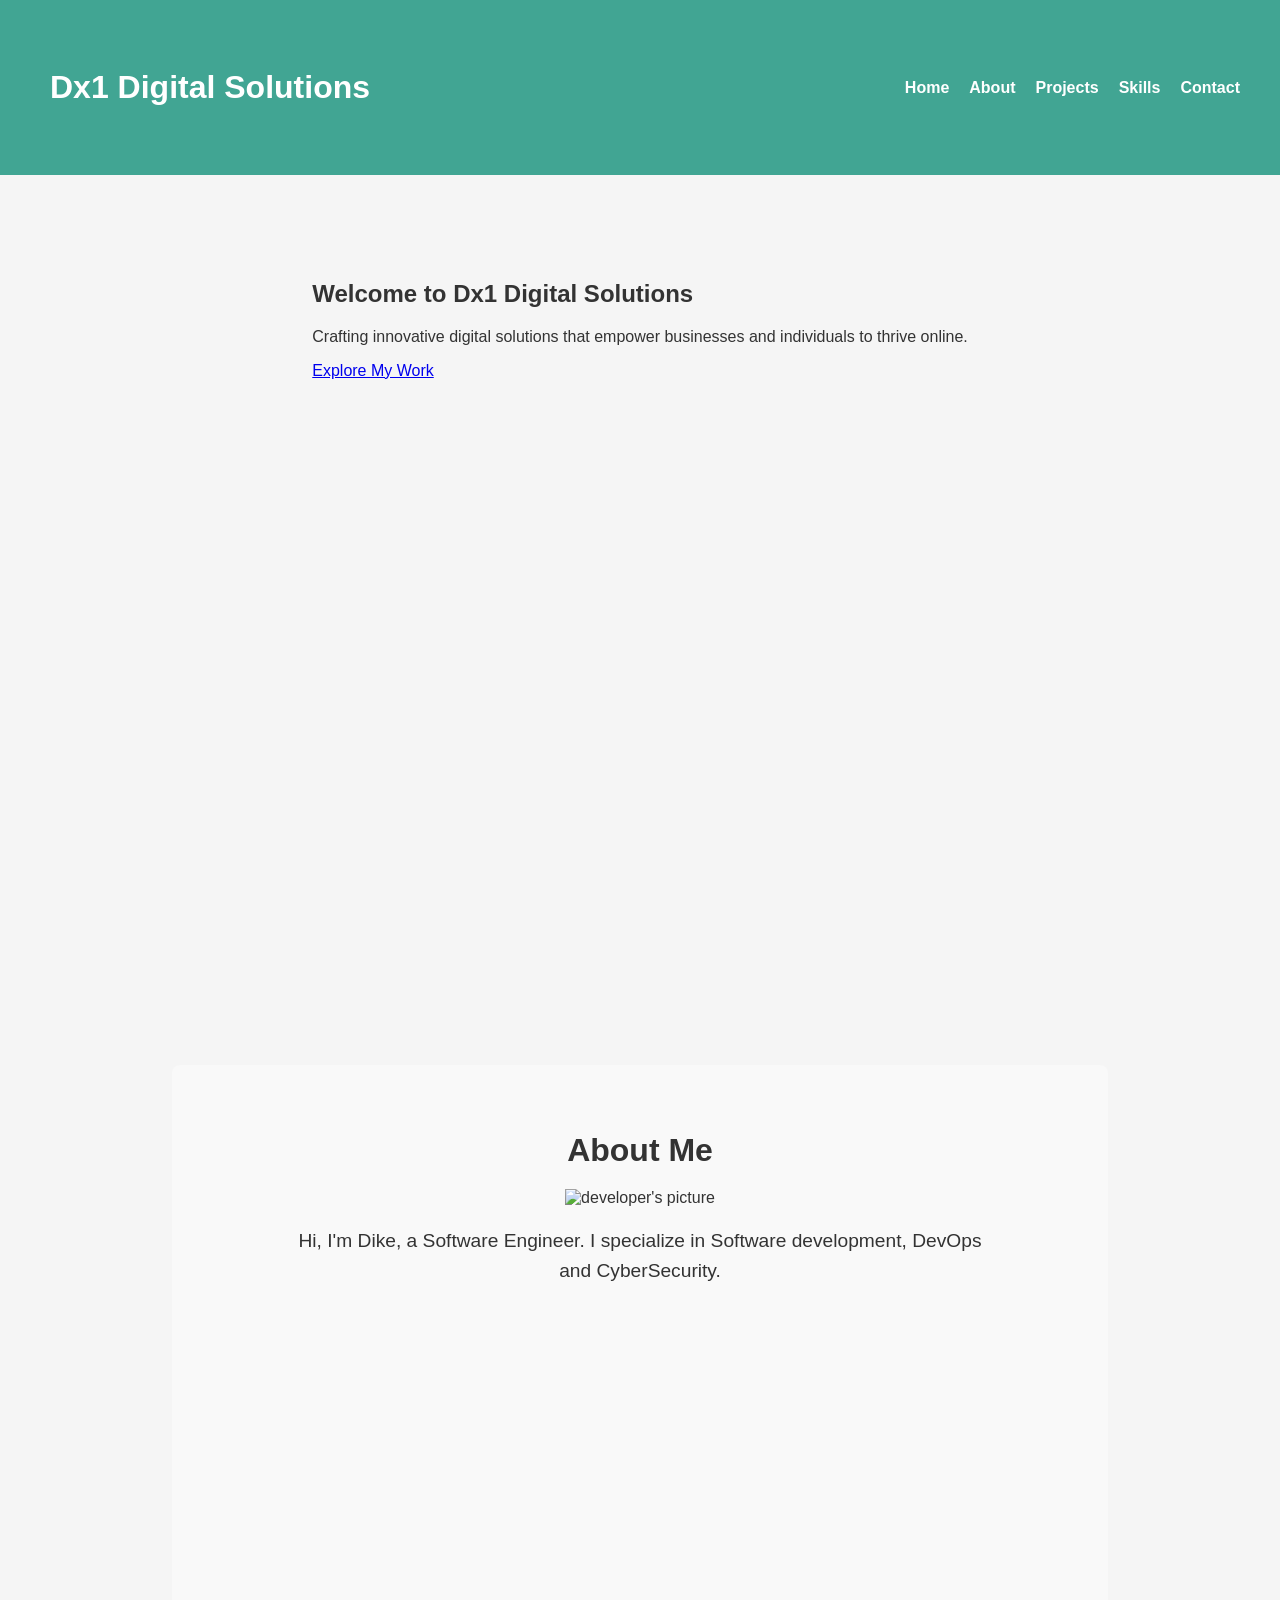
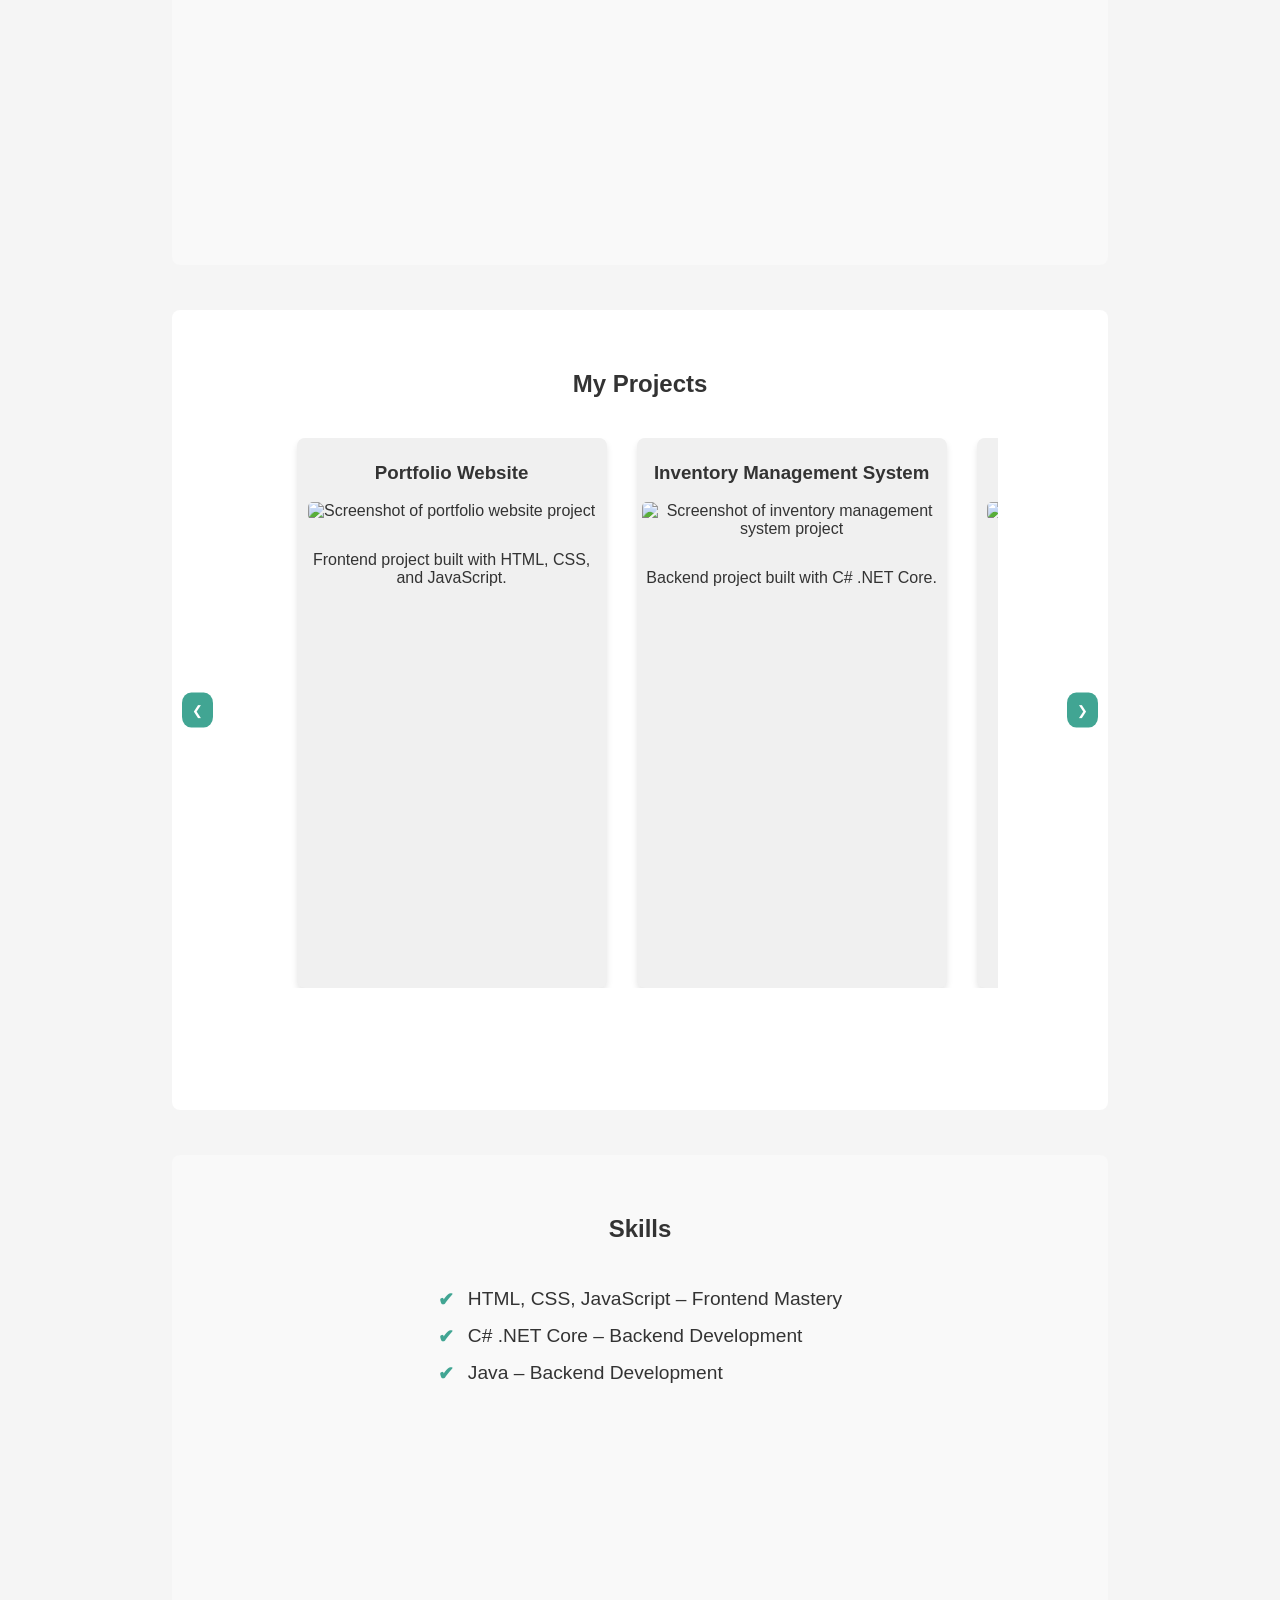
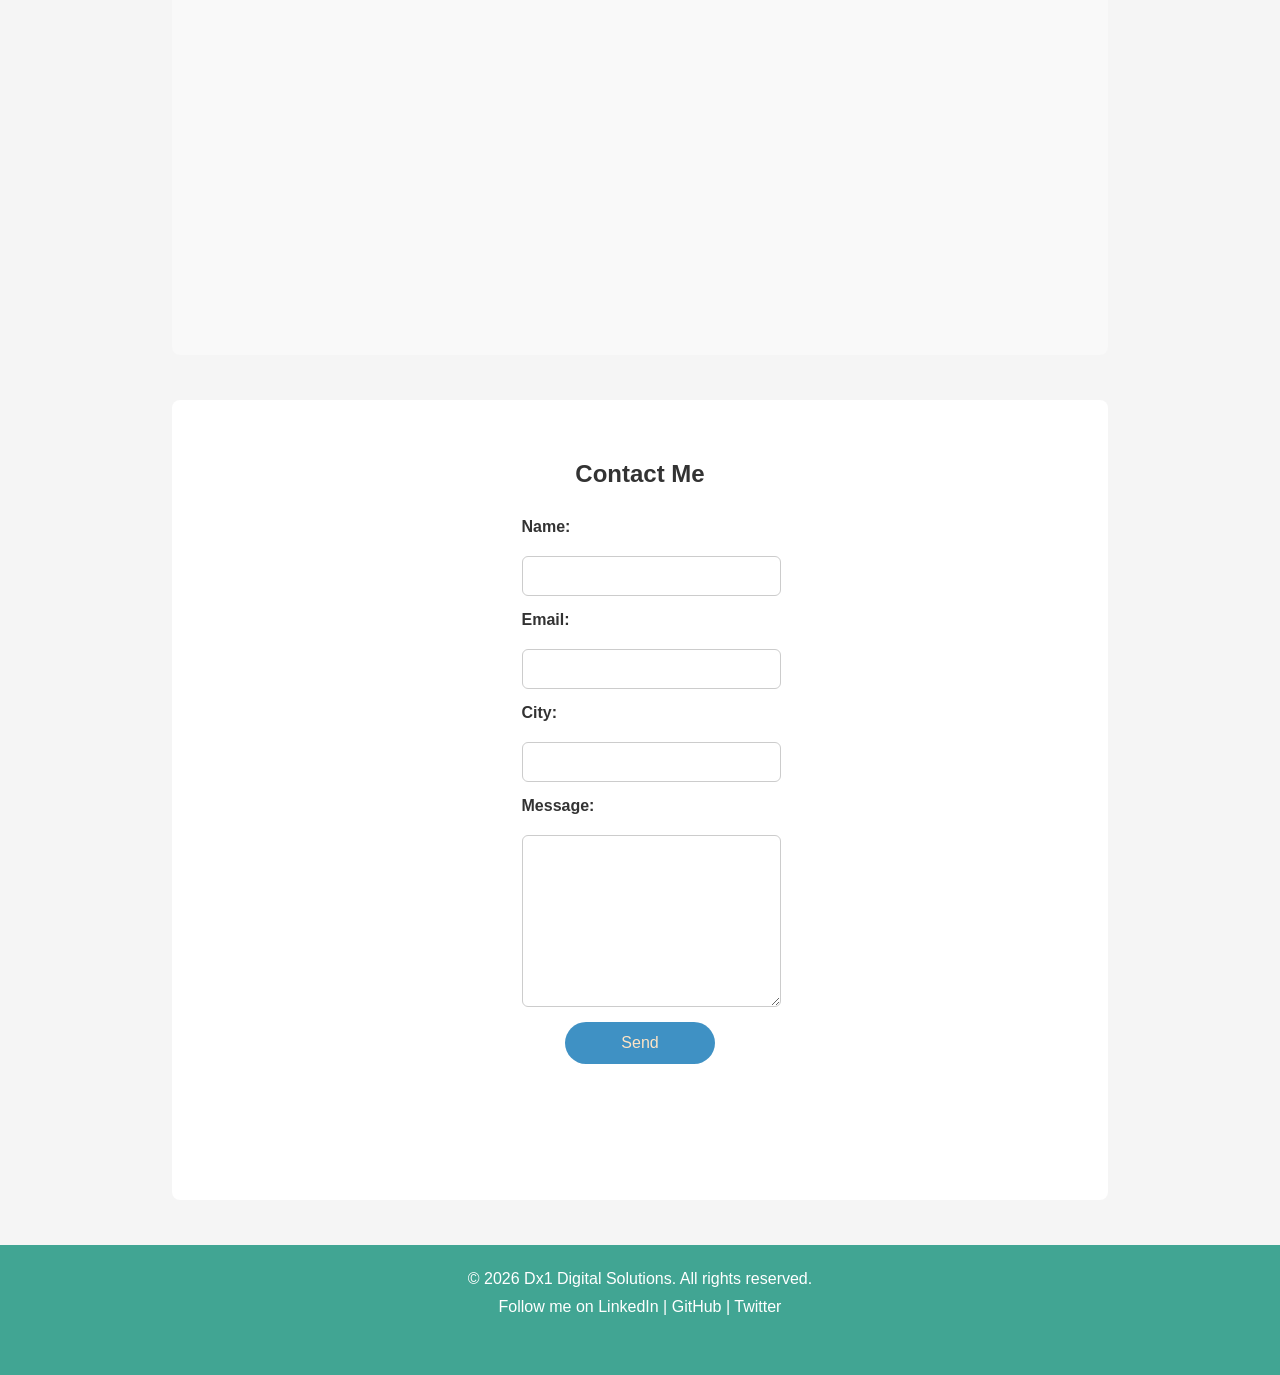
==== index.html @ d7b1dc86 "Remake of my portfolio website" ====
<!DOCTYPE html>
<html lang="en">
<head>
  <meta charset="UTF-8">
  <meta name="viewport" content="width=device-width, initial-scale=1.0">
  <meta name="description" content="Portfolio of Dike, a Software Engineer specializing in software development, 
  DevOps, and cybersecurity. Explore projects, skills, and contact information.">
  <title>Dx1 Digital Solutions</title>
  <link rel="stylesheet" href="/CSS/style.css">
</head>
<body>
  <!-- Header -->
  <header role="banner">
    <h1>Dx1 Digital Solutions</h1>
    <button class="menu-toggle" aria-label="Toggle navigation">&#9776;</button>
    <nav role="navigation">
      <ul id="nav_ul">
        <li><a href="#hero">Home</a></li>
        <li><a href="#about">About</a></li>
        <li><a href="#projects">Projects</a></li>
        <li><a href="#skills">Skills</a></li>
        <li><a href="#contact">Contact</a></li>
      </ul>
    </nav>
  </header>

  <!-- Main Content -->
  <main role="main">
    <!-- Hero Section -->
    <section id="hero" aria-label="Hero Section">
      <div class="hero-content">
        <h2>Welcome to Dx1 Digital Solutions</h2>
        <p>Crafting innovative digital solutions that empower businesses and individuals to thrive online.</p>
        <a href="#projects" class="cta">Explore My Work</a>
      </div>
    </section>

    <!-- About Section -->
    <section id="about" aria-label="About Me">
      <h2>About Me</h2>
      <img src="" alt="developer's picture">
      <p>Hi, I'm Dike, a Software Engineer. I specialize in Software development, DevOps and CyberSecurity.</p>
    </section>

    <!-- Projects Section -->
    <section id="projects" aria-label="Projects">
      <h2>My Projects</h2>
      <div class="slider">
        <div class="slider-track">
          <article class="project-card">
            <h3>Portfolio Website</h3>
            <img src="project1.png" alt="Screenshot of portfolio website project">
            <p>Frontend project built with HTML, CSS, and JavaScript.</p>
          </article>
          <article class="project-card">
            <h3>Inventory Management System</h3>
            <img src="project2.png" alt="Screenshot of inventory management system project">
            <p>Backend project built with C# .NET Core.</p>
          </article>
          <article class="project-card">
            <h3>DevOps Pipeline</h3>
            <img src="project3.png" alt="Screenshot of DevOps pipeline project">
            <p>CI/CD pipeline setup with Docker and Jenkins.</p>
          </article>
        </div>
      </div>
      <!-- Navigation buttons -->
      <button class="slide-btn prev">&#10094;</button>
      <button class="slide-btn next">&#10095;</button>
    </section>

    <!-- Skills Section -->
    <section id="skills" aria-label="Skills">
      <h2>Skills</h2>
      <ul>
        <li>HTML, CSS, JavaScript – Frontend Mastery</li>
        <li>C# .NET Core – Backend Development</li>
        <li>Java – Backend Development</li>
      </ul>
    </section>

    <!-- Contact Section -->
    <section id="contact" aria-label="Contact Form" class="contact_section">
      <h2>Contact Me</h2>
      <form aria-label="Contact Form" id="contact" class="contact">
        <label for="name">Name:</label>
        <input type="text" id="name" name="name" required aria-required="true">

        <label for="email">Email:</label>
        <input type="email" id="email" name="email" required aria-required="true">

        <label for="name">City:</label>
        <input type="text" id="city" name="city" required aria-required="true">

        <label for="message">Message:</label>
        <textarea id="message" name="message" required aria-required="true"></textarea>

        <button type="submit" id="button" class="contact_button">Send</button>
      </form>
    </section>
  </main>

  <!-- Footer -->
  <footer role="contentinfo" id="footer">
    <p>&copy; 2026 Dx1 Digital Solutions. All rights reserved.</p>
    <p>Follow me on 
      <a href="#">LinkedIn</a> | 
      <a href="#">GitHub</a> | 
      <a href="#">Twitter</a>
    </p>
  </footer>

  <script src="/JS/script.js"></script>
</body>
</html>
---- CSS/style.css ----
/* General Reset & Body */
body {
  margin: 0;
  display: flex;
  flex-direction: column;
  min-height: 100vh;
  font-family: 'Lucida Sans', 'Lucida Sans Regular', 'Lucida Grande',
               'Lucida Sans Unicode', Geneva, Verdana, sans-serif;
  background-color: #f5f5f5;
  color: #333;
}

/* Header */
header {
  background-color: #41a593;
  display: flex;
  align-items: center;
  justify-content: center;
  padding: 20px;
  position: relative;
  min-height: 15vh;
}

header h1 {
  position: absolute;
  left: 50px;
  color: #fff;
  margin: 0;
}

nav {
  position: absolute;
  right: 40px;
}

#nav_ul {
  display: flex;
  flex-direction: row;
  gap: 20px;
  list-style: none;
  margin: 0;
  padding: 0;
}

#nav_ul li a {
  text-decoration: none;
  color: #fff;
  font-weight: bold;
}

#nav_ul li a:hover {
  color: #e0e0e0;
  cursor: pointer;
}

/* Hamburger Menu Button */
.menu-toggle {
  display: none;
  background: none;
  border: none;
  font-size: 2rem;
  color: #fff;
  cursor: pointer;
  position: absolute;
  right: 20px;
}

/* Main Content */
main {
  display: flex;
  flex-direction: column;
  flex: 1;
  align-items: center;
  justify-content: center;
  min-height: 70vh;
}

/* Sections */
section {
  display: flex;
  flex-direction: column;
  margin-top: 5vh;
  min-height: 80vh;
  padding: 40px 20px;
  min-width: 70vw;
  align-items: center;
  border-radius: 8px;
}

/* Alternate section backgrounds */
#about, #skills {
  background-color: #f9f9f9;
}
#projects, #contact {
  background-color: #ffffff;
}

/* About Section */
#about h2 {
  font-size: 2rem;
  margin-bottom: 20px;
}
#about p {
  font-size: 1.2rem;
  line-height: 1.6;
  max-width: 700px;
  text-align: center;
}

/* Projects Section */
#projects {
  text-align: center;
  position: relative;
}
#projects h2 {
  margin-bottom: 40px;
}
#projects article {
  background-color: #f0f0f0;
  border-radius: 8px;
  padding: 5px;
  width: 14vw;
  box-shadow: 0 4px 6px rgba(0,0,0,0.1);
  transition: transform 0.3s ease;
}
#projects article:hover {
  transform: translateY(-5px);
}
#projects img {
  max-width: 100%;
  border-radius: 5px;
  margin-bottom: 15px;
}

/* Slider container */
.slider {
  overflow: hidden;
  width: 80%;
  margin: 0 auto;
  position: relative;
}

/* Track that holds all cards */
.slider-track {
  display: flex;
  transition: transform 0.5s ease;
}

/* Individual project cards */
.project-card {
  flex: 0 0 300px;
  margin: 0 15px;
  background: #f0f0f0;
  height: 60vh;
  border-radius: 8px;
  padding: 20px;
  box-shadow: 0 4px 6px rgba(0,0,0,0.1);
  text-align: center;
}

.project-card img {
  max-width: 100%;
  border-radius: 5px;
  margin-bottom: 15px;
}

/* Navigation buttons */
.slide-btn {
  position: absolute;
  top: 50%;
  transform: translateY(-50%);
  background: #41a593;
  color: #fff;
  border: none;
  padding: 10px;
  cursor: pointer;
  border-radius: 30%;
}

.slide-btn.prev {
  left: 10px;
}
.slide-btn.next {
  right: 10px;
}

.slide-btn:hover {
  background: #2e7a6d;
}

/* Skills Section */
#skills h2 {
  text-align: center;
  margin-bottom: 30px;
}
#skills ul {
  list-style: none;
  padding: 0;
  max-width: 600px;
  margin: 0 auto;
}
#skills li {
  font-size: 1.2rem;
  margin: 15px 0;
  position: relative;
  padding-left: 30px;
}
#skills li::before {
  content: "✔";
  position: absolute;
  left: 0;
  color: #41a593;
  font-weight: bold;
}

/* Contact Section */
#contact h2 {
  text-align: center;
  margin-bottom: 30px;
}
#contact form {
  max-width: 600px;
  margin: 0 auto;
  display: flex;
  flex-direction: column;
  gap: 15px;
}
#contact label {
  font-weight: bold;
  margin-bottom: 5px;
  align-self: flex-start;
}
#contact input,
#contact textarea {
  width: 100%;
  padding: 10px;
  border: 1px solid #ccc;
  border-radius: 6px;
  font-size: 1rem;
}
#contact textarea {
  min-height: 150px;
}
.contact_button {
  width: 150px;
  padding: 12px;
  background: rgb(63, 145, 196);
  border: none;
  margin-top: 20px;
  color: bisque;
  border-radius: 25px;
  font-size: 1rem;
  transition: background-color 0.3s ease;
  display: block;
  margin: 0 auto; /* centers button */
}
.contact_button:hover {
  background-color: rgb(4, 149, 240);
  cursor: pointer;
}

.error-message {
  display: block;
  margin-top: 5px;
  color: red;
  font-size: 0.9rem;
}

/* Footer */
footer {
  background-color: #41a593;
  margin-top: 5vh;
  display: flex;
  flex-direction: column;
  align-items: center;
  min-height: 10vh;
  padding: 20px;
}
footer p, footer a {
  color: #fff;
  margin: 5px 0;
  text-decoration: none;
}
footer a:hover {
  text-decoration: underline;
}

/* Responsive Images & Videos */
img, video {
  max-width: 100%;
  height: auto;
}




/* Responsive Styles */
@media (max-width: 768px) {
  header {
    flex-direction: column;
    align-items: flex-start;
    min-height: auto;
  }

  header h1 {
    position: static;
    margin-bottom: 10px;
    text-align: center;
    width: 100%;
  }

  .menu-toggle {
    display: block;
  }

  nav {
    display: none; /* hidden by default */
    width: 100%;
  }

  nav.active {
    display: block; /* show when toggled */
  }

  #nav_ul {
    flex-direction: column;
    gap: 10px;
    align-items: center;
    background-color: #41a593;
    padding: 10px 0;
  }

  #nav_ul li a {
    color: #fff;
    font-size: 1.2rem;
  }

  section {
    min-width: 90vw;
    padding: 20px;
  }

  #contact form {
    width: 100%;
  }

  .contact input,
  .contact textarea,
  .contact_button {
    width: 100%;
  }
}
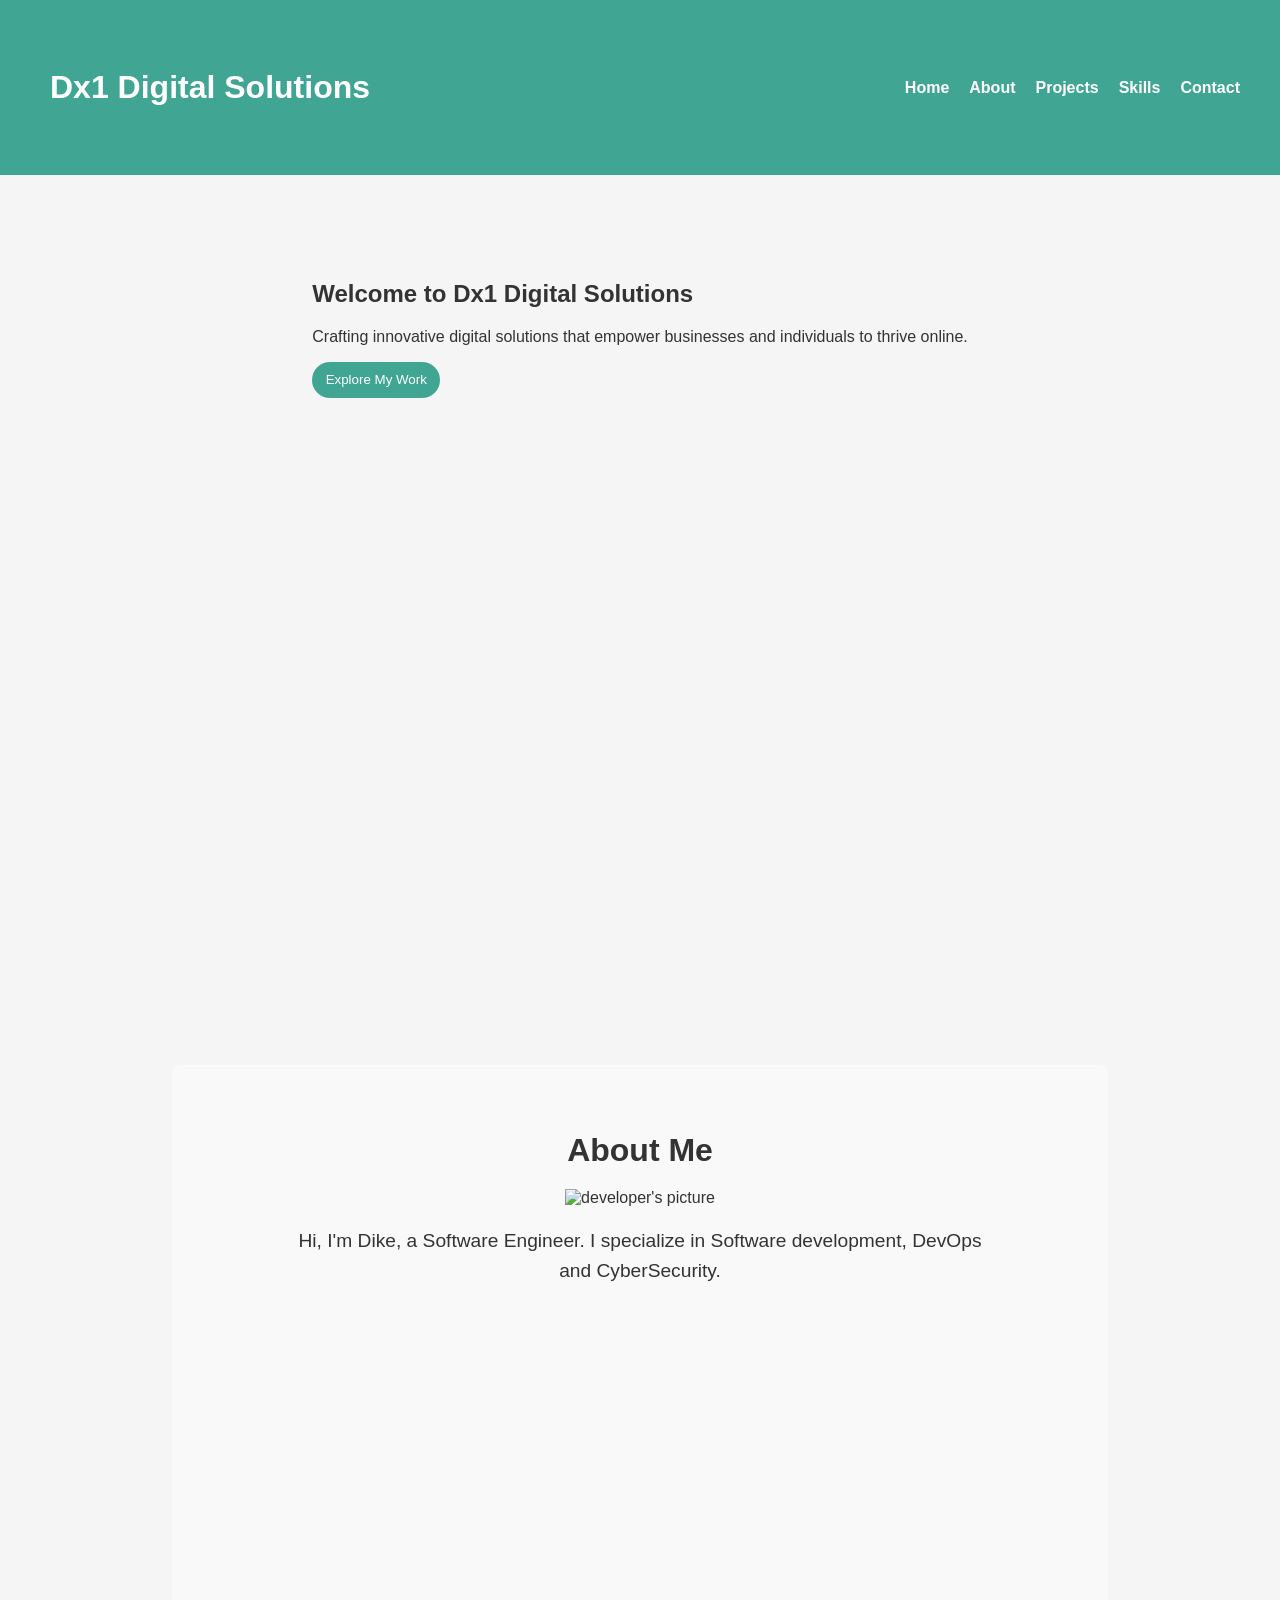
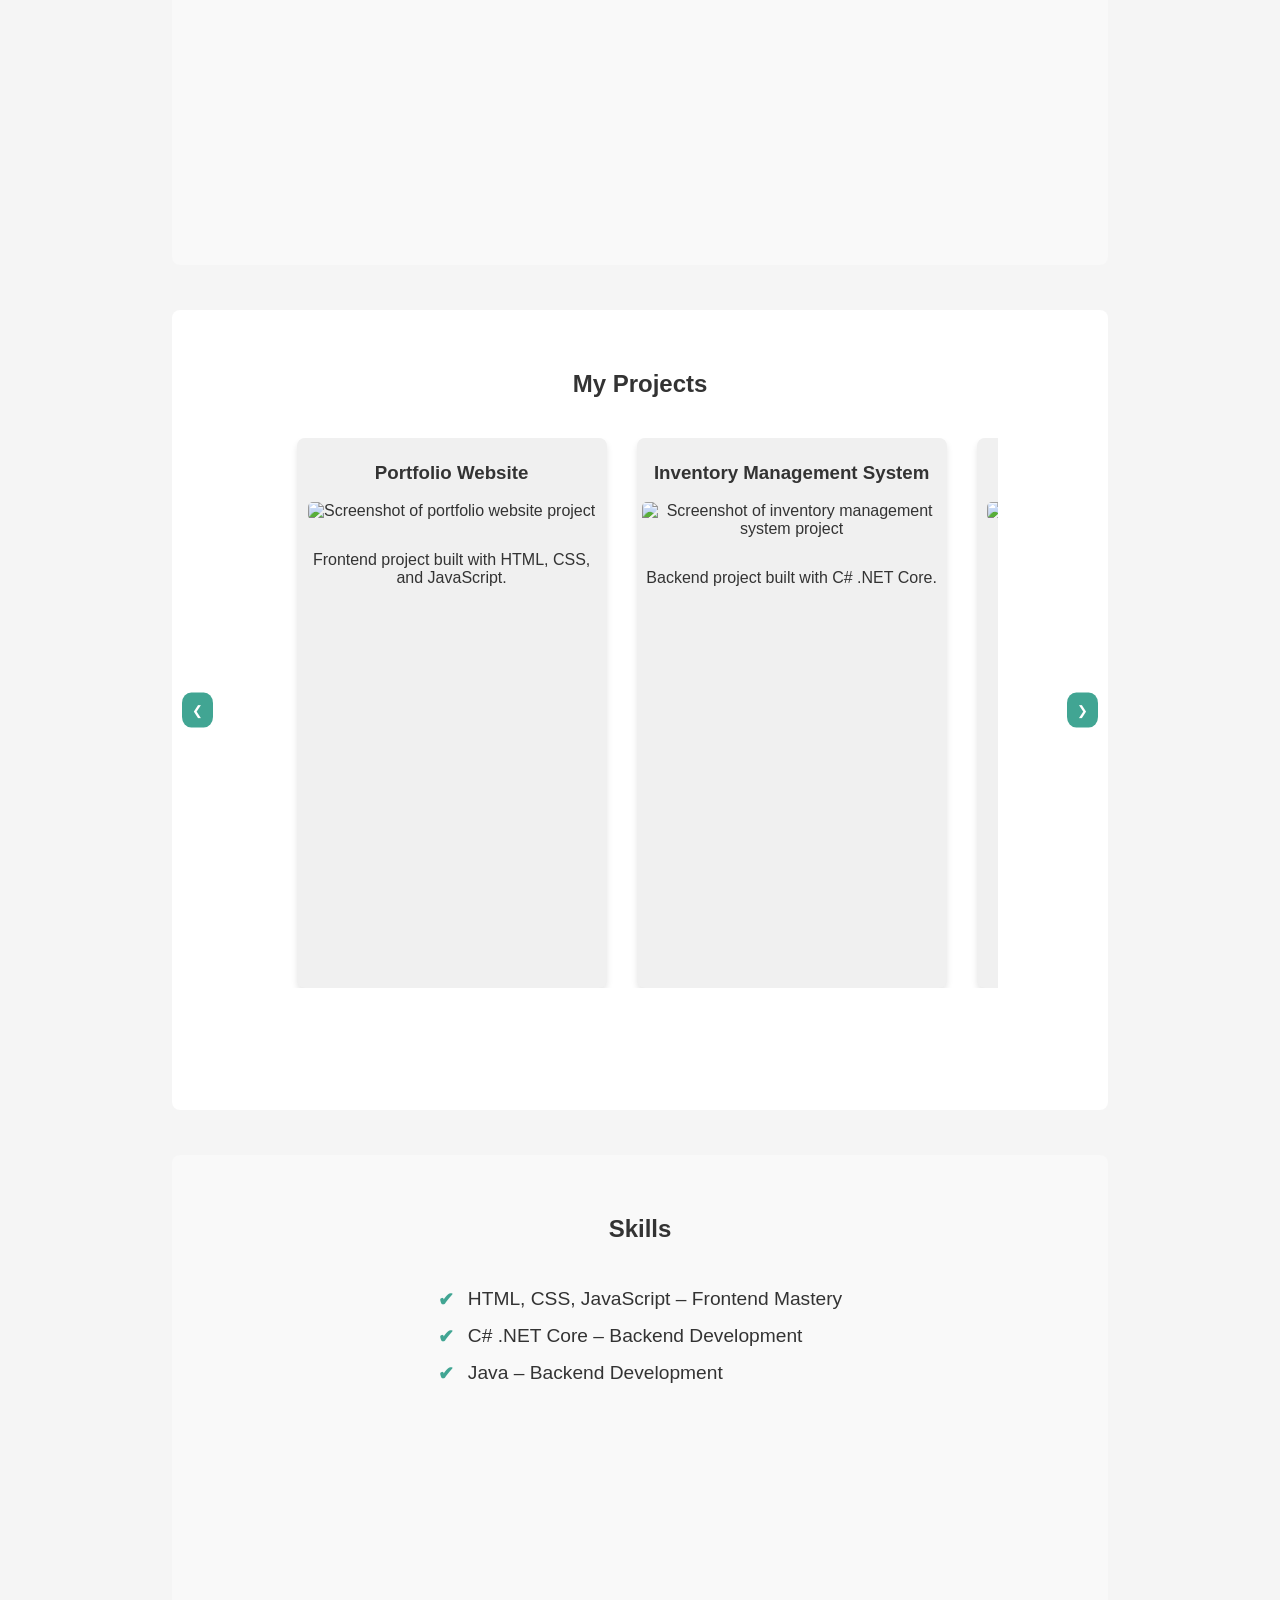
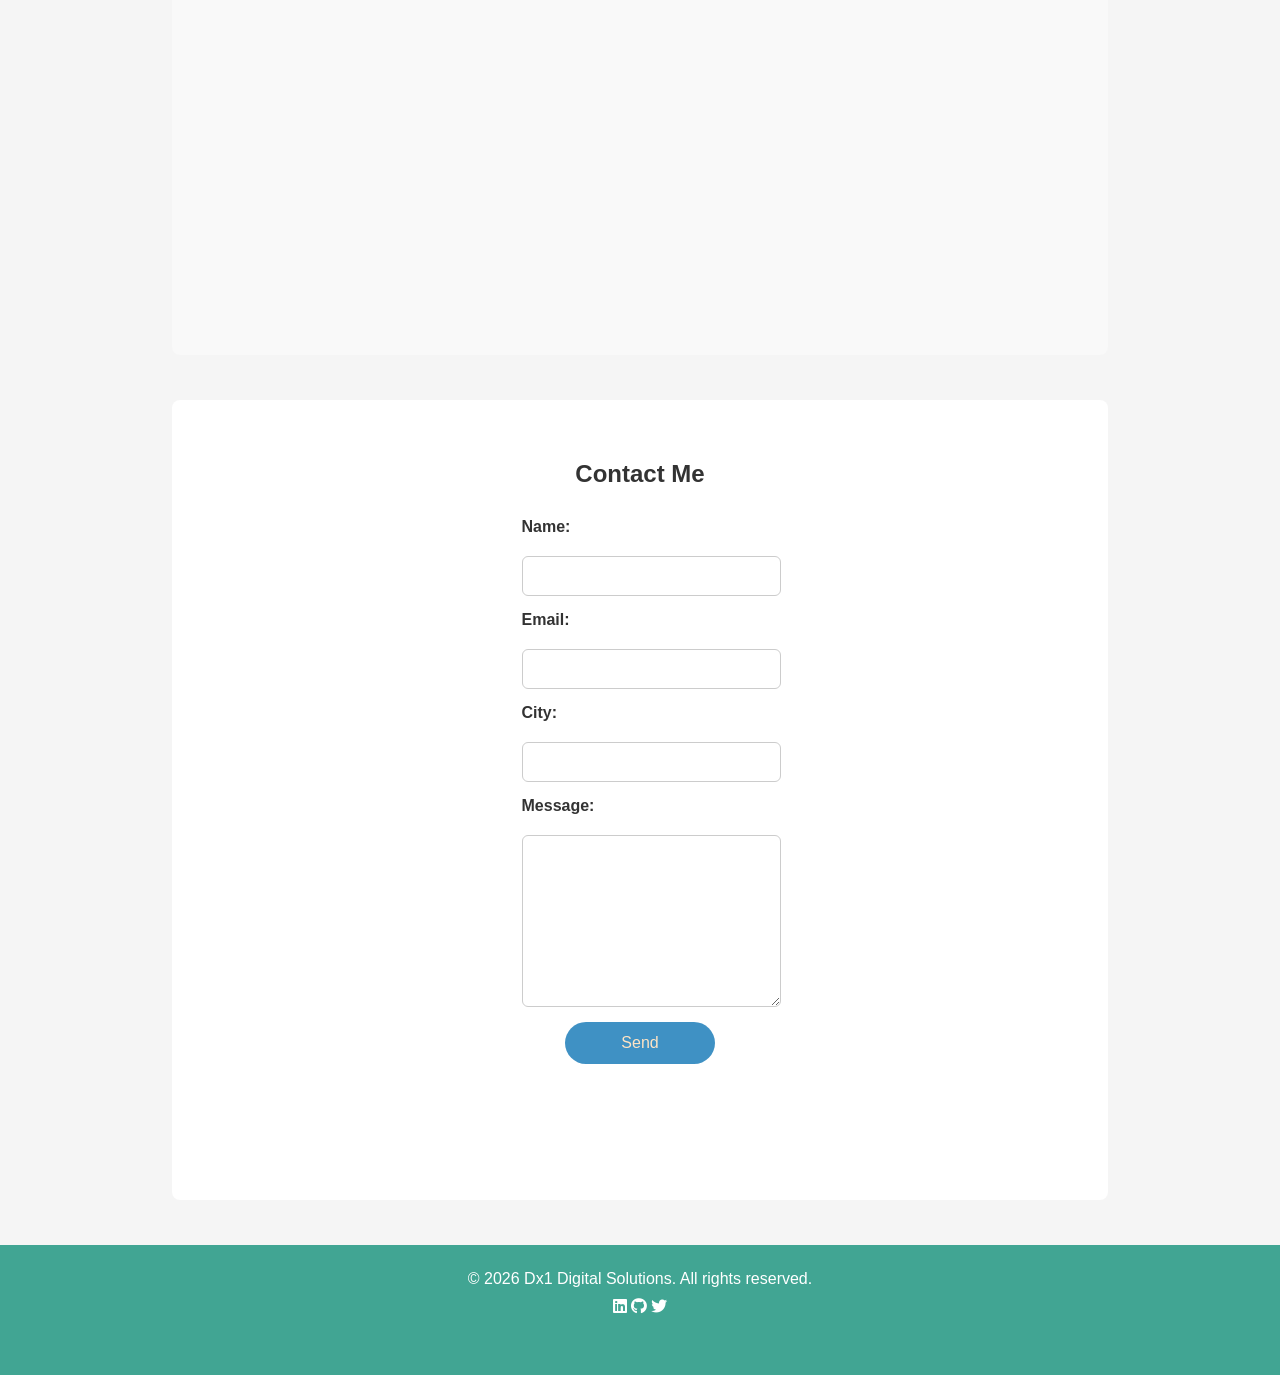
==== commit 3bdca627: "tweaking the SPA" ====
--- a/index.html
+++ b/index.html
@@ -6,7 +6,8 @@
   <meta name="description" content="Portfolio of Dike, a Software Engineer specializing in software development, 
   DevOps, and cybersecurity. Explore projects, skills, and contact information.">
   <title>Dx1 Digital Solutions</title>
-  <link rel="stylesheet" href="/CSS/style.css">
+  <link rel="stylesheet" href="CSS/style.css">
+  <link rel="stylesheet" href="https://cdnjs.cloudflare.com/ajax/libs/font-awesome/6.5.0/css/all.min.css">
 </head>
 <body>
   <!-- Header -->
@@ -31,7 +32,7 @@
       <div class="hero-content">
         <h2>Welcome to Dx1 Digital Solutions</h2>
         <p>Crafting innovative digital solutions that empower businesses and individuals to thrive online.</p>
-        <a href="#projects" class="cta">Explore My Work</a>
+        <button class="explore" id="explore"><a href="#projects" class="cta">Explore My Work</a></button>
       </div>
     </section>
 
@@ -103,13 +104,13 @@
   <!-- Footer -->
   <footer role="contentinfo" id="footer">
     <p>&copy; 2026 Dx1 Digital Solutions. All rights reserved.</p>
-    <p>Follow me on 
-      <a href="#">LinkedIn</a> | 
-      <a href="#">GitHub</a> | 
-      <a href="#">Twitter</a>
+    <p>
+      <a href="#"><i class="fab fa-linkedin"></i></a> 
+      <a href="https://github.com/bjipd"><i class="fab fa-github"></i></a> 
+      <a href="#"><i class="fab fa-twitter"></i></a>
     </p>
   </footer>
 
-  <script src="/JS/script.js"></script>
+  <script src="JS/script.js"></script>
 </body>
 </html>
--- a/CSS/style.css
+++ b/CSS/style.css
@@ -49,7 +49,7 @@
 }
 
 #nav_ul li a:hover {
-  color: #e0e0e0;
+  color: bisque;
   cursor: pointer;
 }
 
@@ -85,6 +85,27 @@
   min-width: 70vw;
   align-items: center;
   border-radius: 8px;
+}
+
+.explore
+{
+  background-color: #41a593;
+  height: 4vh;
+  min-width: 10vw;
+  border: none;
+  border-radius: 30vh;
+  color: bisque;
+}
+
+.explore a 
+{
+  text-decoration: none;
+  color: white;
+}
+
+.explore a:hover 
+{
+  color: bisque;
 }
 
 /* Alternate section backgrounds */
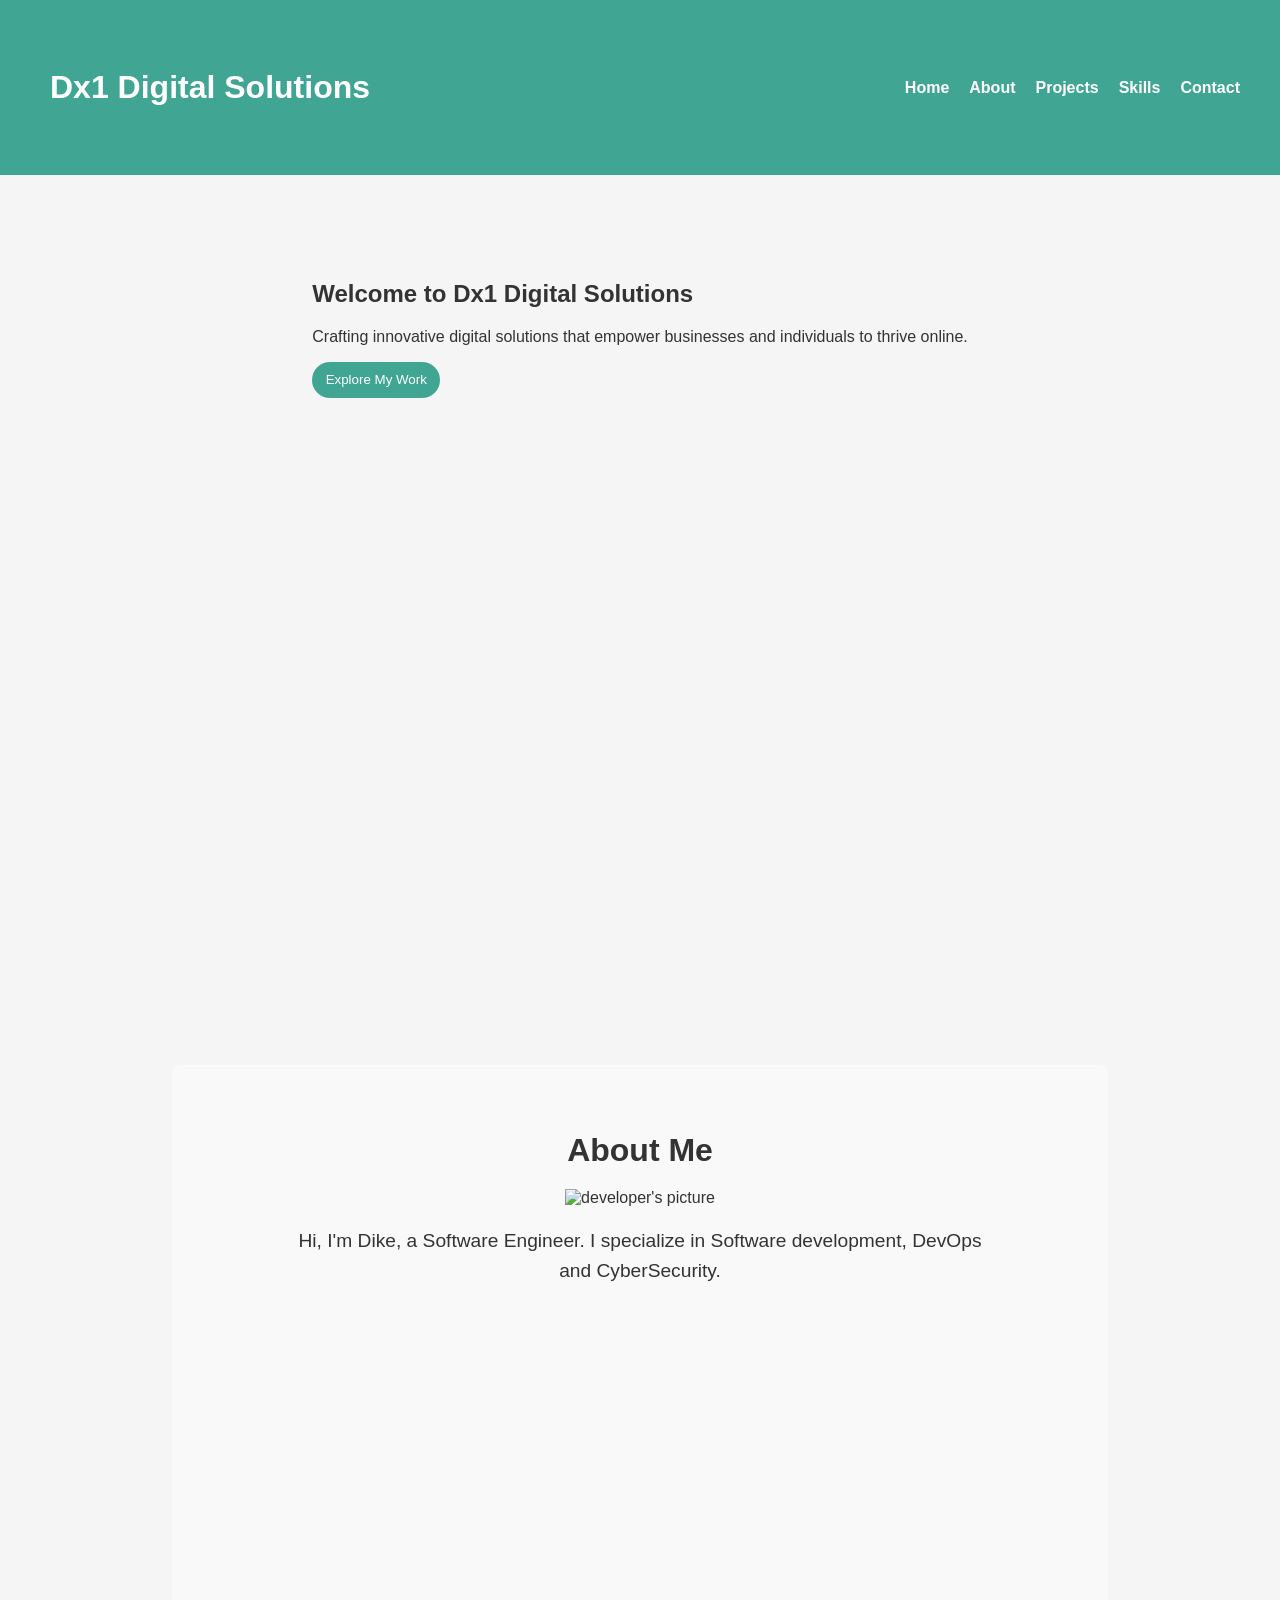
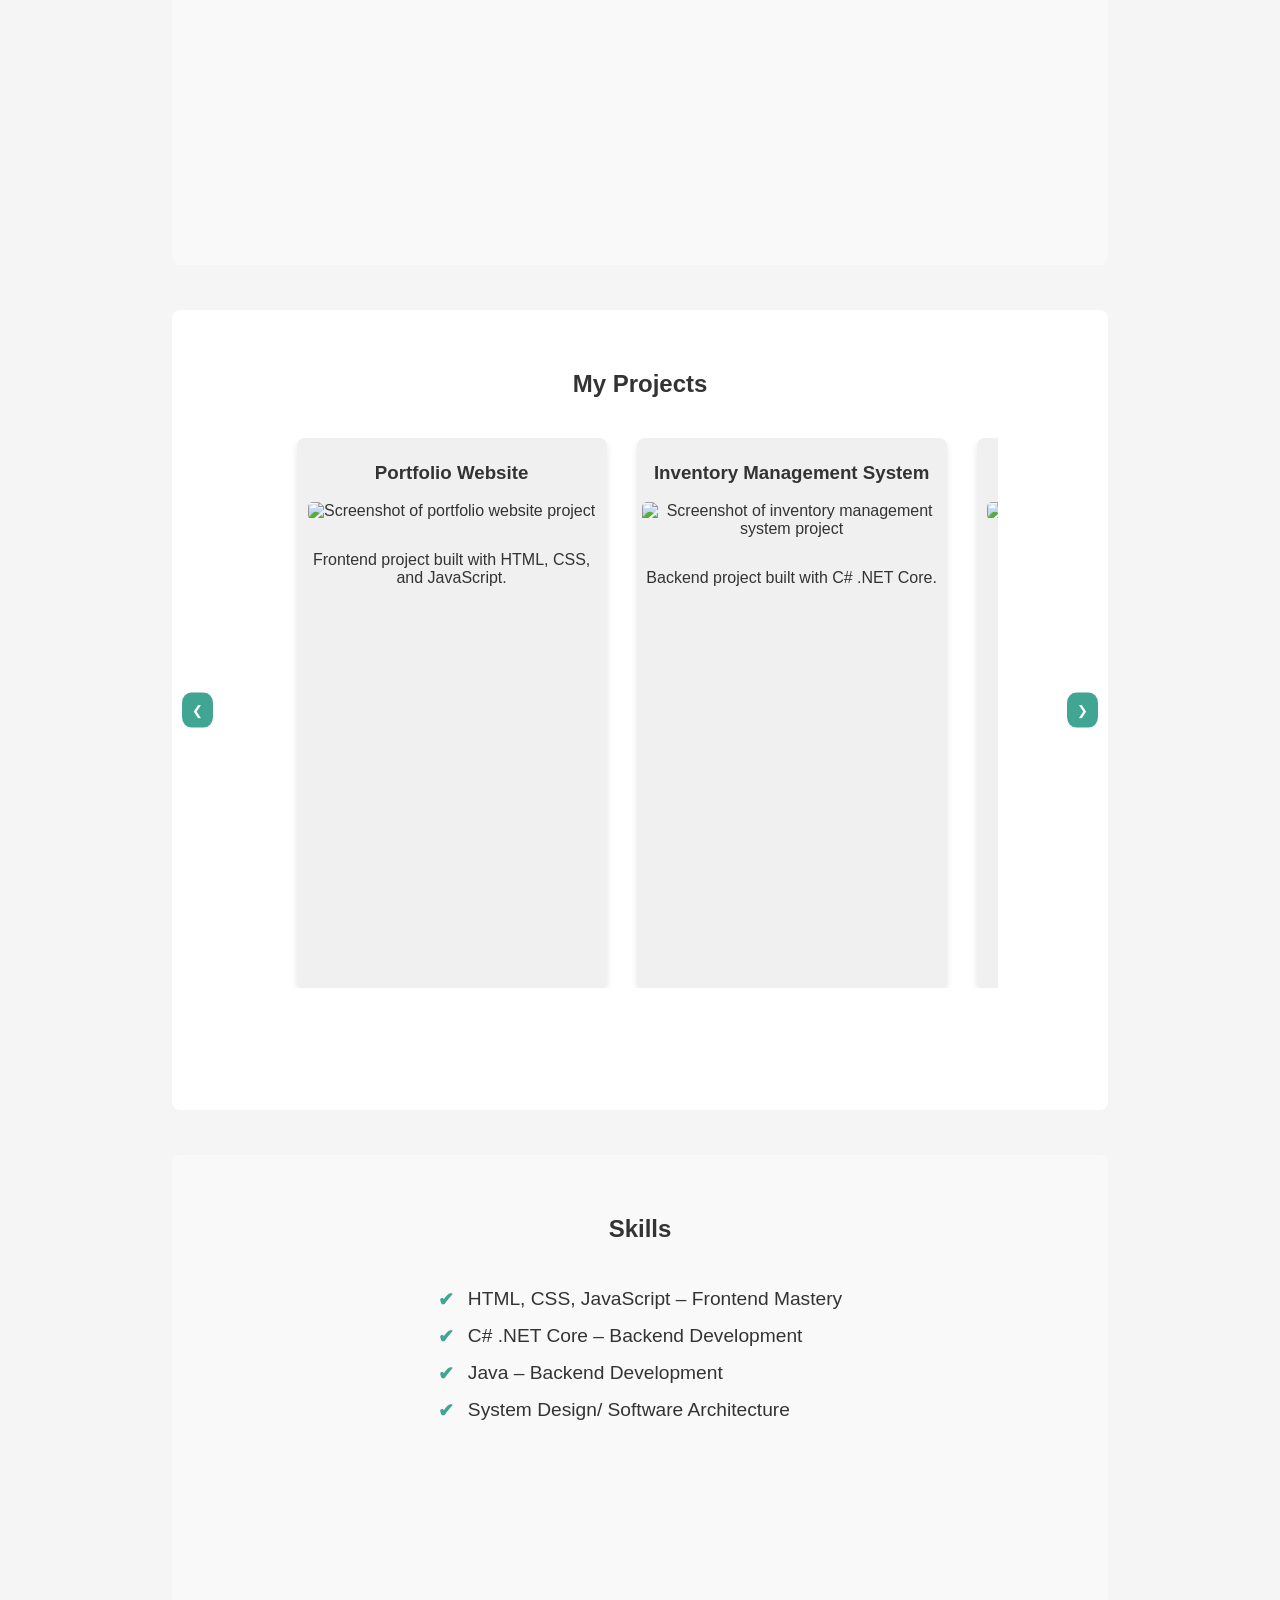
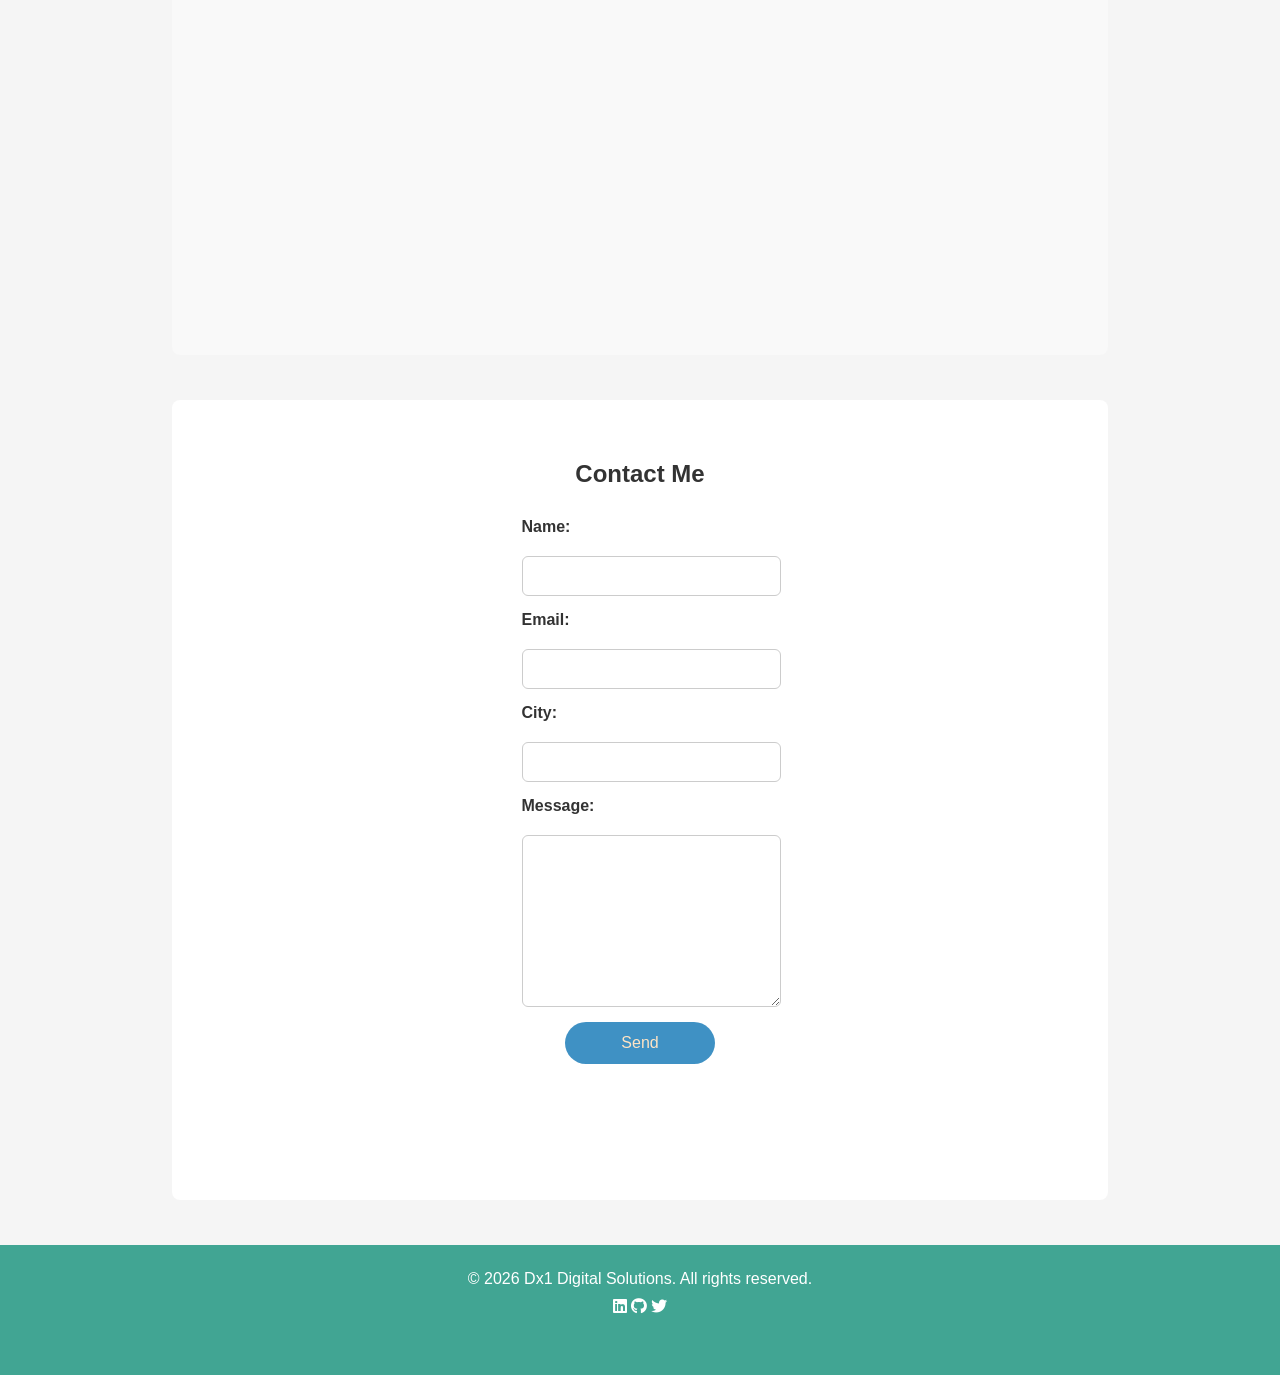
==== commit c7779e2d: "skills add up" ====
--- a/index.html
+++ b/index.html
@@ -63,6 +63,16 @@
             <img src="project3.png" alt="Screenshot of DevOps pipeline project">
             <p>CI/CD pipeline setup with Docker and Jenkins.</p>
           </article>
+          <article class="project-card">
+            <h3>CatchApp</h3>
+            <img src="project3.png" alt="Todo App image">
+            <p>A todo app with push notifications.</p>
+          </article>
+          <article class="project-card">
+            <h3>MicroServices with .NET Core</h3>
+            <img src="project3.png" alt="Screenshot of DevOps pipeline project">
+            <p>A microservice app.</p>
+          </article>
         </div>
       </div>
       <!-- Navigation buttons -->
@@ -77,6 +87,7 @@
         <li>HTML, CSS, JavaScript – Frontend Mastery</li>
         <li>C# .NET Core – Backend Development</li>
         <li>Java – Backend Development</li>
+        <li>System Design/ Software Architecture</li>
       </ul>
     </section>
 
@@ -106,7 +117,7 @@
     <p>&copy; 2026 Dx1 Digital Solutions. All rights reserved.</p>
     <p>
       <a href="#"><i class="fab fa-linkedin"></i></a> 
-      <a href="https://github.com/bjipd"><i class="fab fa-github"></i></a> 
+      <a href="https://github.com/bjipd" target="_blank"><i class="fab fa-github"></i></a> 
       <a href="#"><i class="fab fa-twitter"></i></a>
     </p>
   </footer>
--- a/CSS/style.css
+++ b/CSS/style.css
@@ -132,6 +132,7 @@
 #projects {
   text-align: center;
   position: relative;
+  width:70vw;
 }
 #projects h2 {
   margin-bottom: 40px;
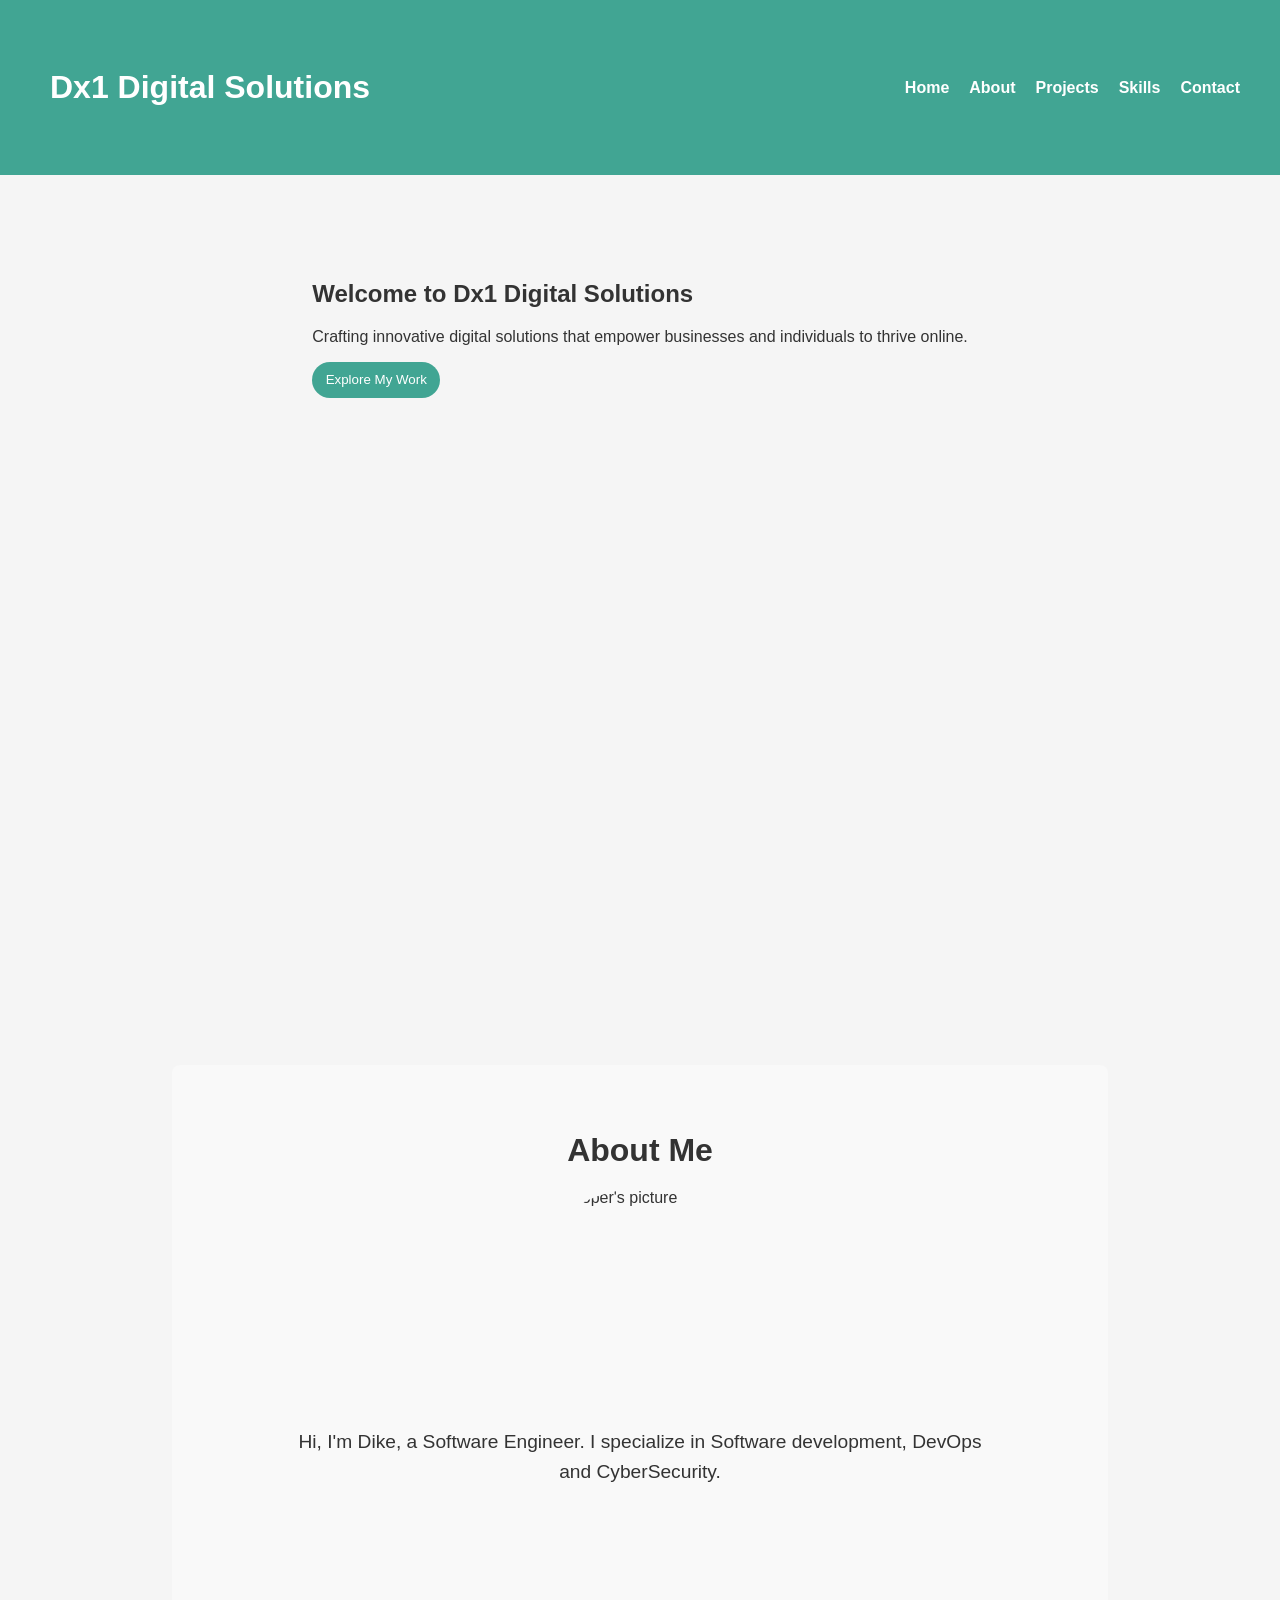
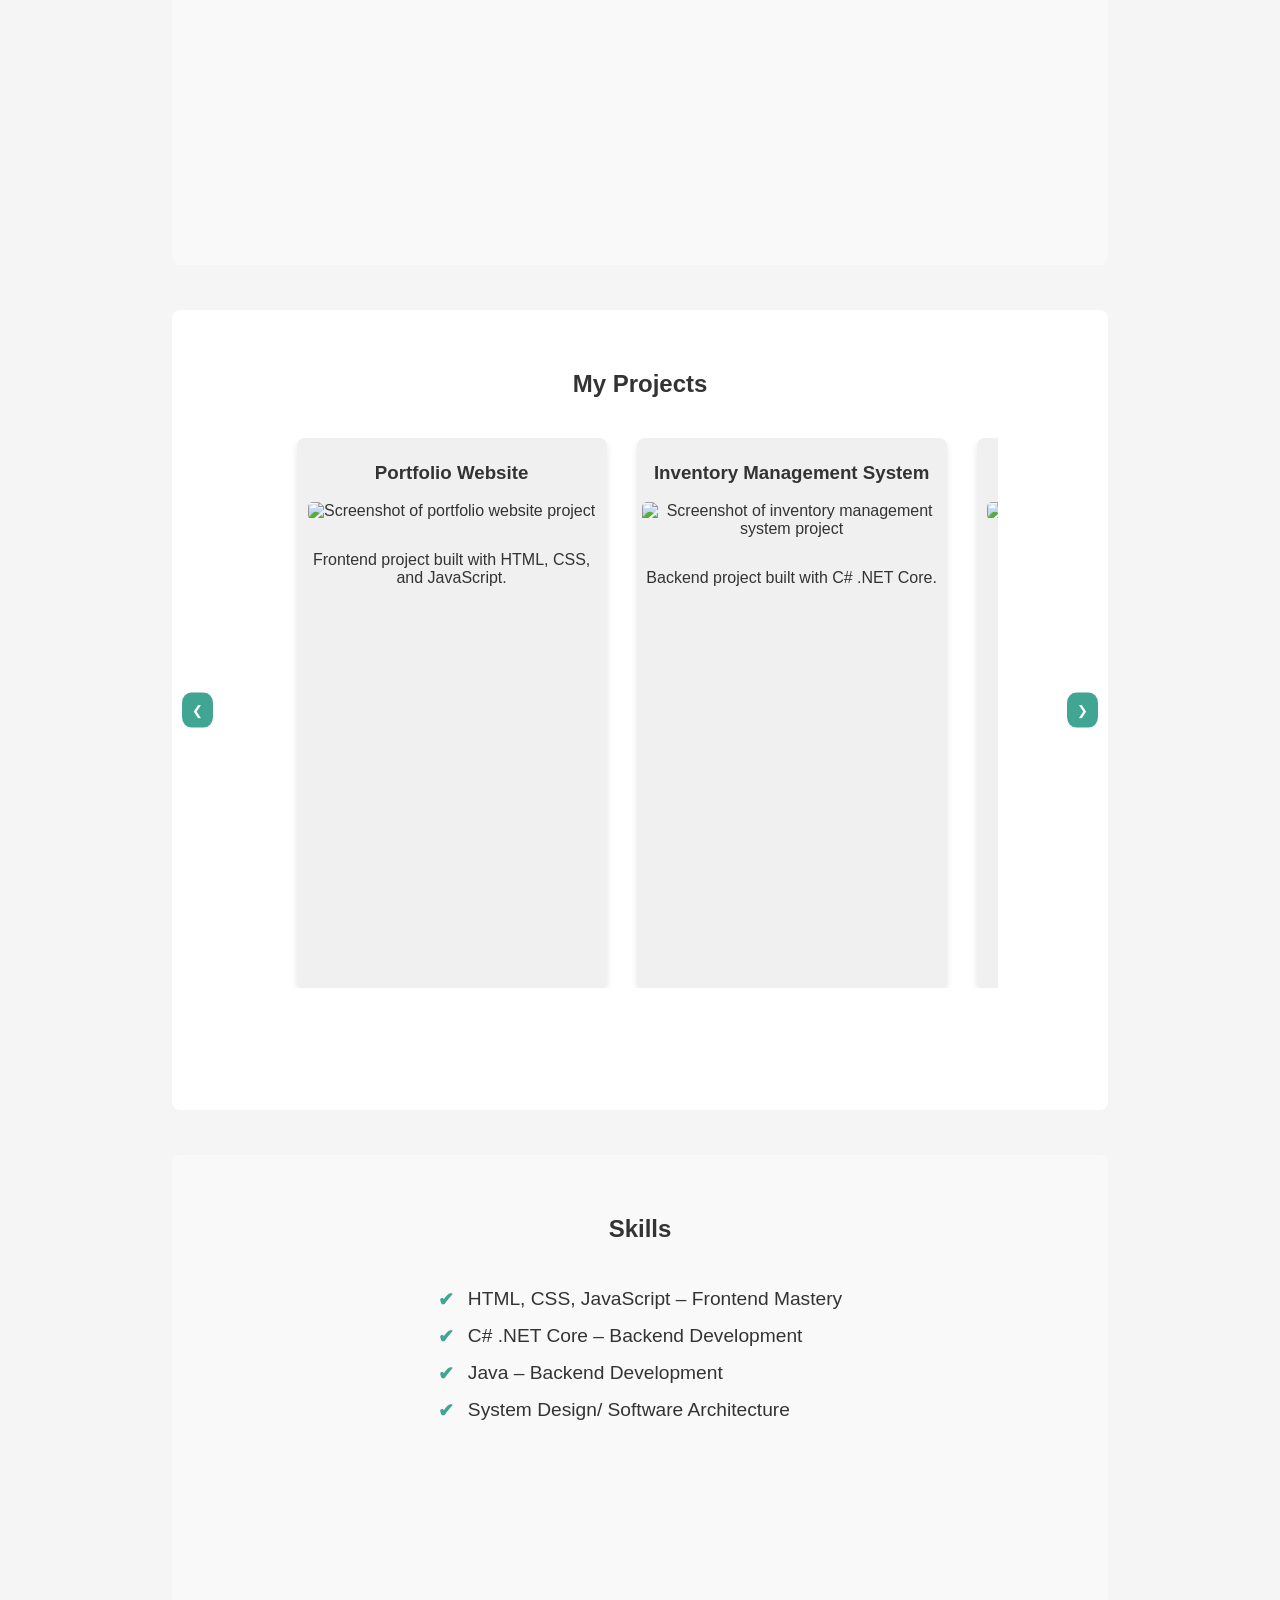
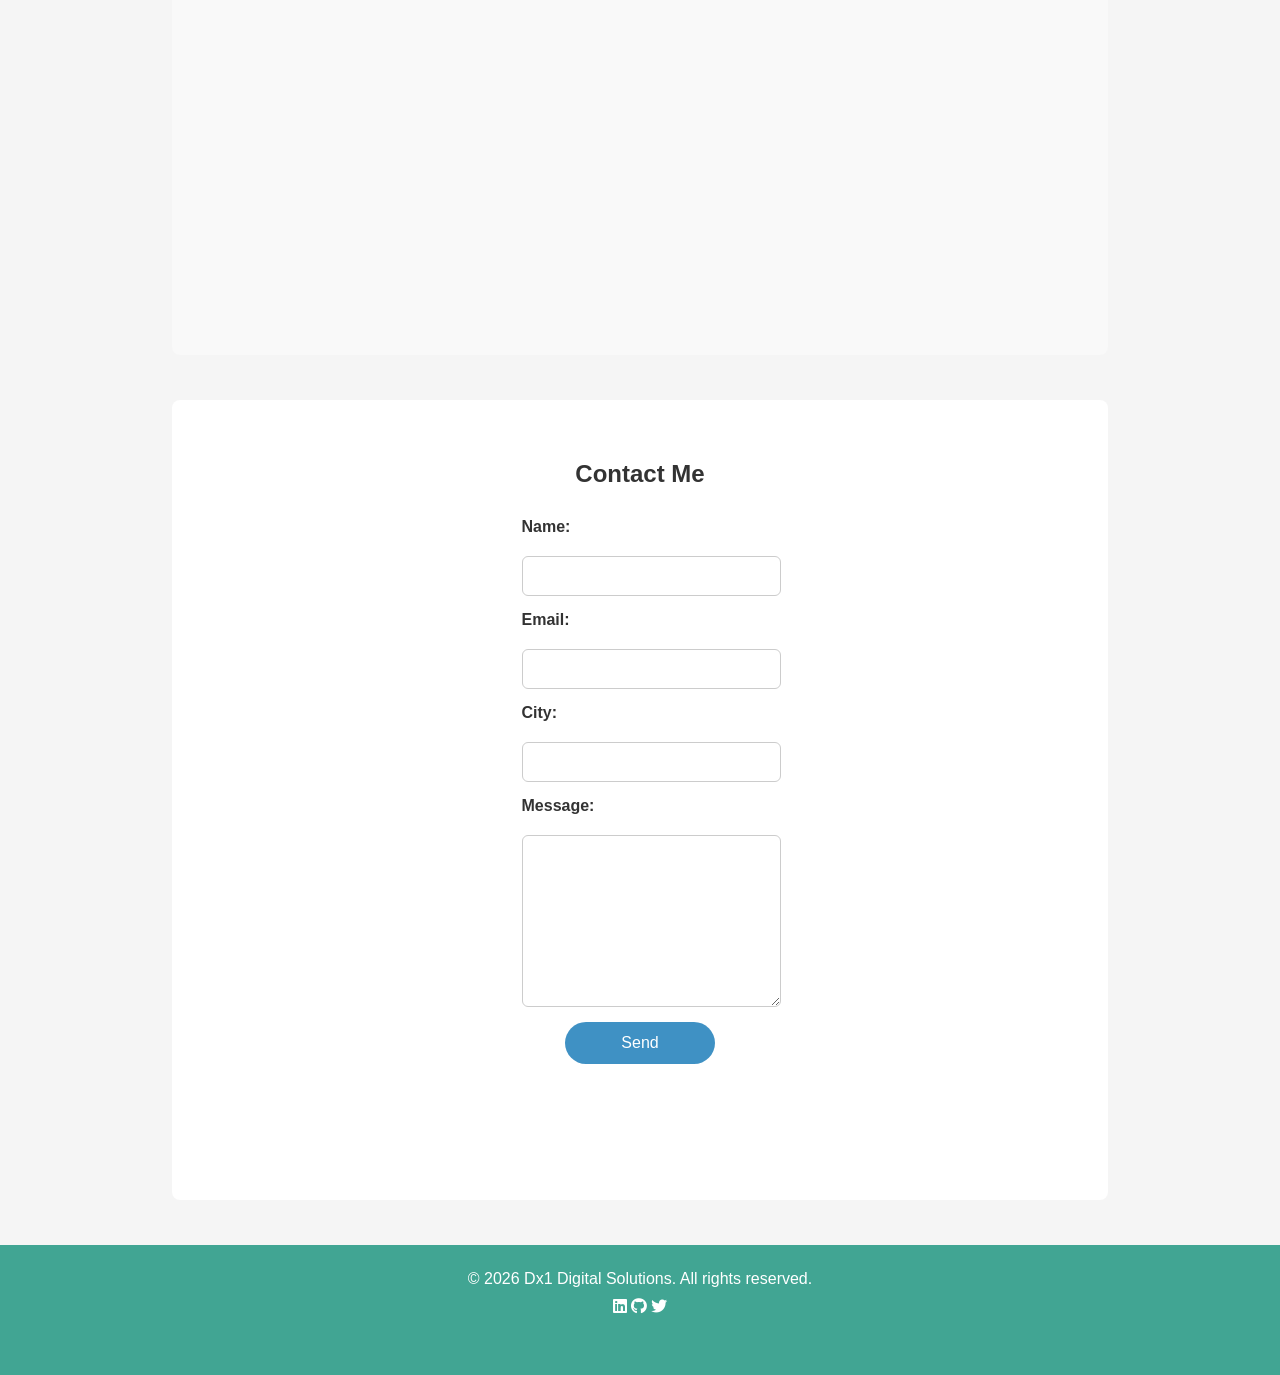
==== commit 42f0d216: "animation add" ====
--- a/index.html
+++ b/index.html
@@ -39,7 +39,8 @@
     <!-- About Section -->
     <section id="about" aria-label="About Me">
       <h2>About Me</h2>
-      <img src="" alt="developer's picture">
+      <img src="https://www.bing.com/th/id/OIP.BTYziz9LHftjjvYL3UODnwHaHa?w=198&h=211&c=8&rs=1&qlt=90&o=6&dpr=2&pid=3.1&rm=2" 
+      alt="developer's picture">
       <p>Hi, I'm Dike, a Software Engineer. I specialize in Software development, DevOps and CyberSecurity.</p>
     </section>
 
--- a/CSS/style.css
+++ b/CSS/style.css
@@ -121,6 +121,17 @@
   font-size: 2rem;
   margin-bottom: 20px;
 }
+
+#about img 
+{
+  width: 20vw;
+  height: 15vw;
+  max-width: 25vh;
+  object-fit: cover;
+  border-radius: 50%;
+  margin-bottom: 3vh;
+}
+
 #about p {
   font-size: 1.2rem;
   line-height: 1.6;
@@ -269,7 +280,7 @@
   background: rgb(63, 145, 196);
   border: none;
   margin-top: 20px;
-  color: bisque;
+  color: white;
   border-radius: 25px;
   font-size: 1rem;
   transition: background-color 0.3s ease;
@@ -279,6 +290,7 @@
 .contact_button:hover {
   background-color: rgb(4, 149, 240);
   cursor: pointer;
+  color: bisque;
 }
 
 .error-message {
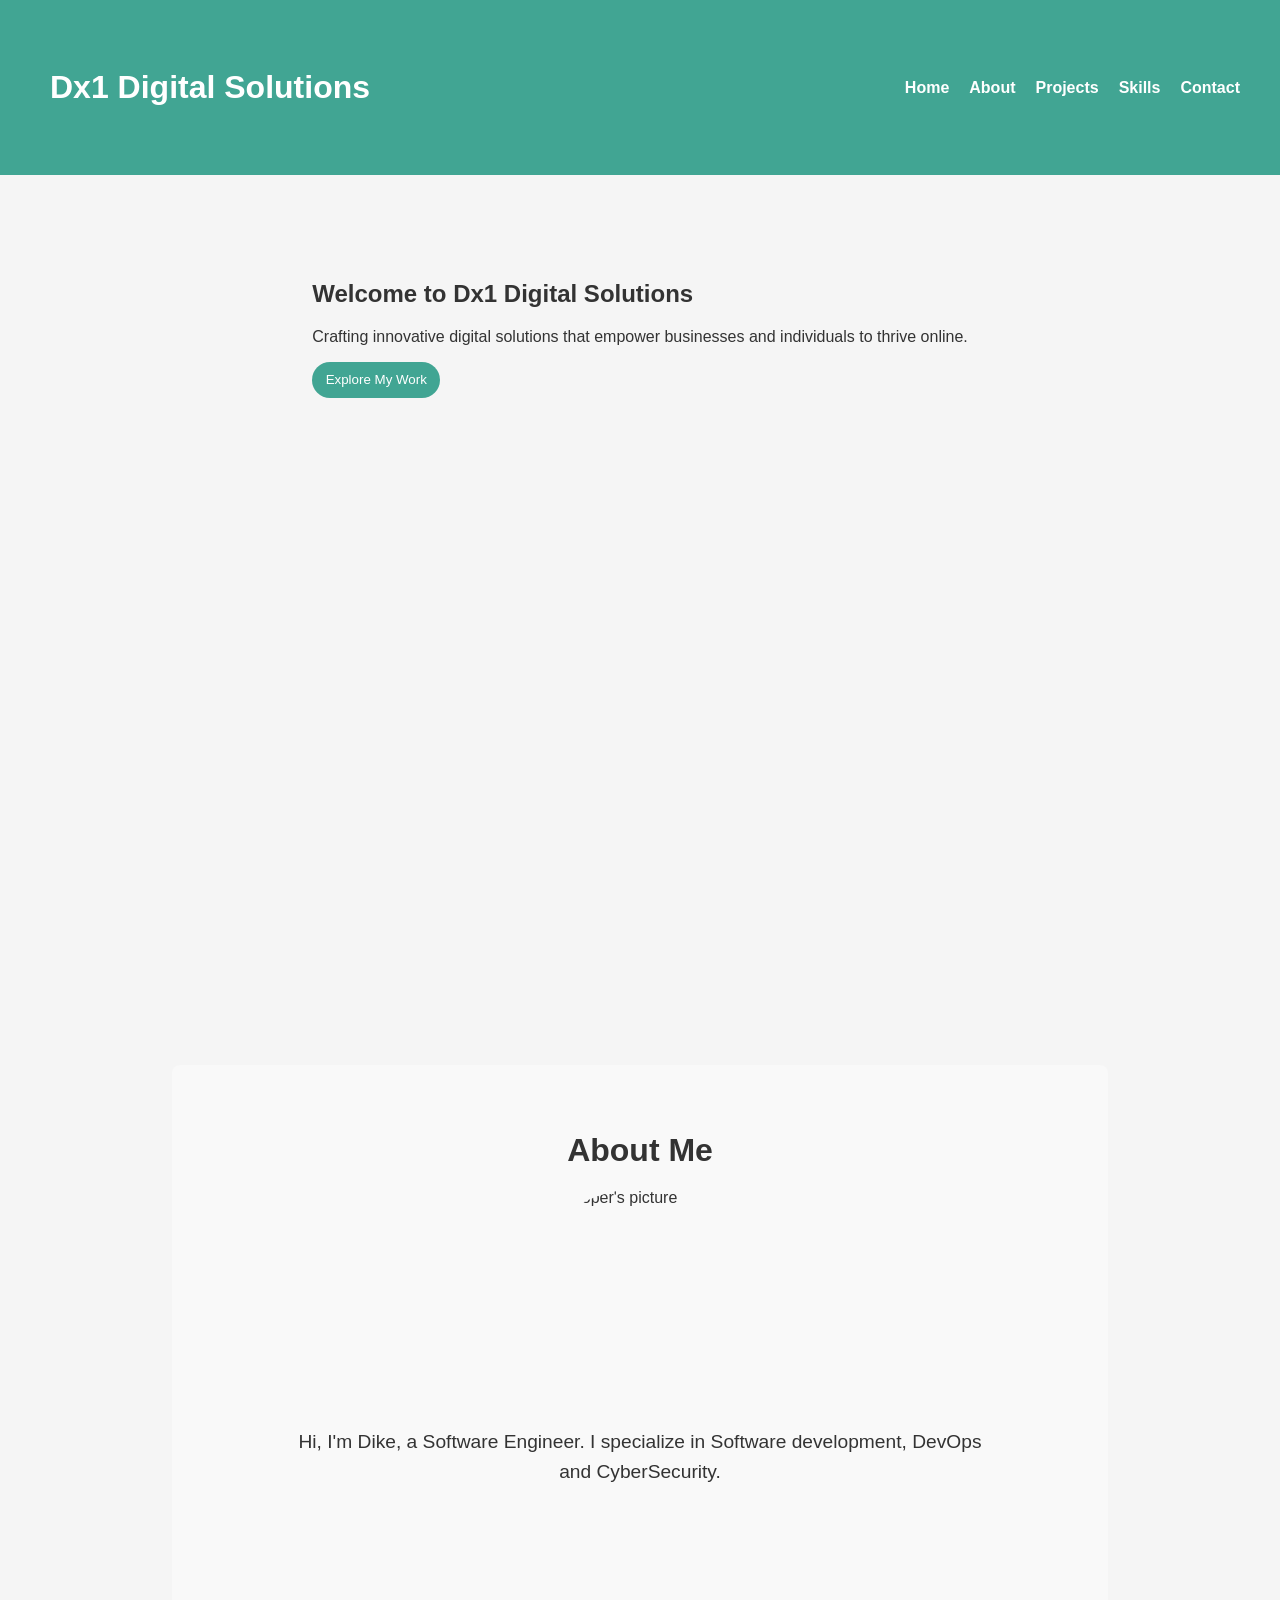
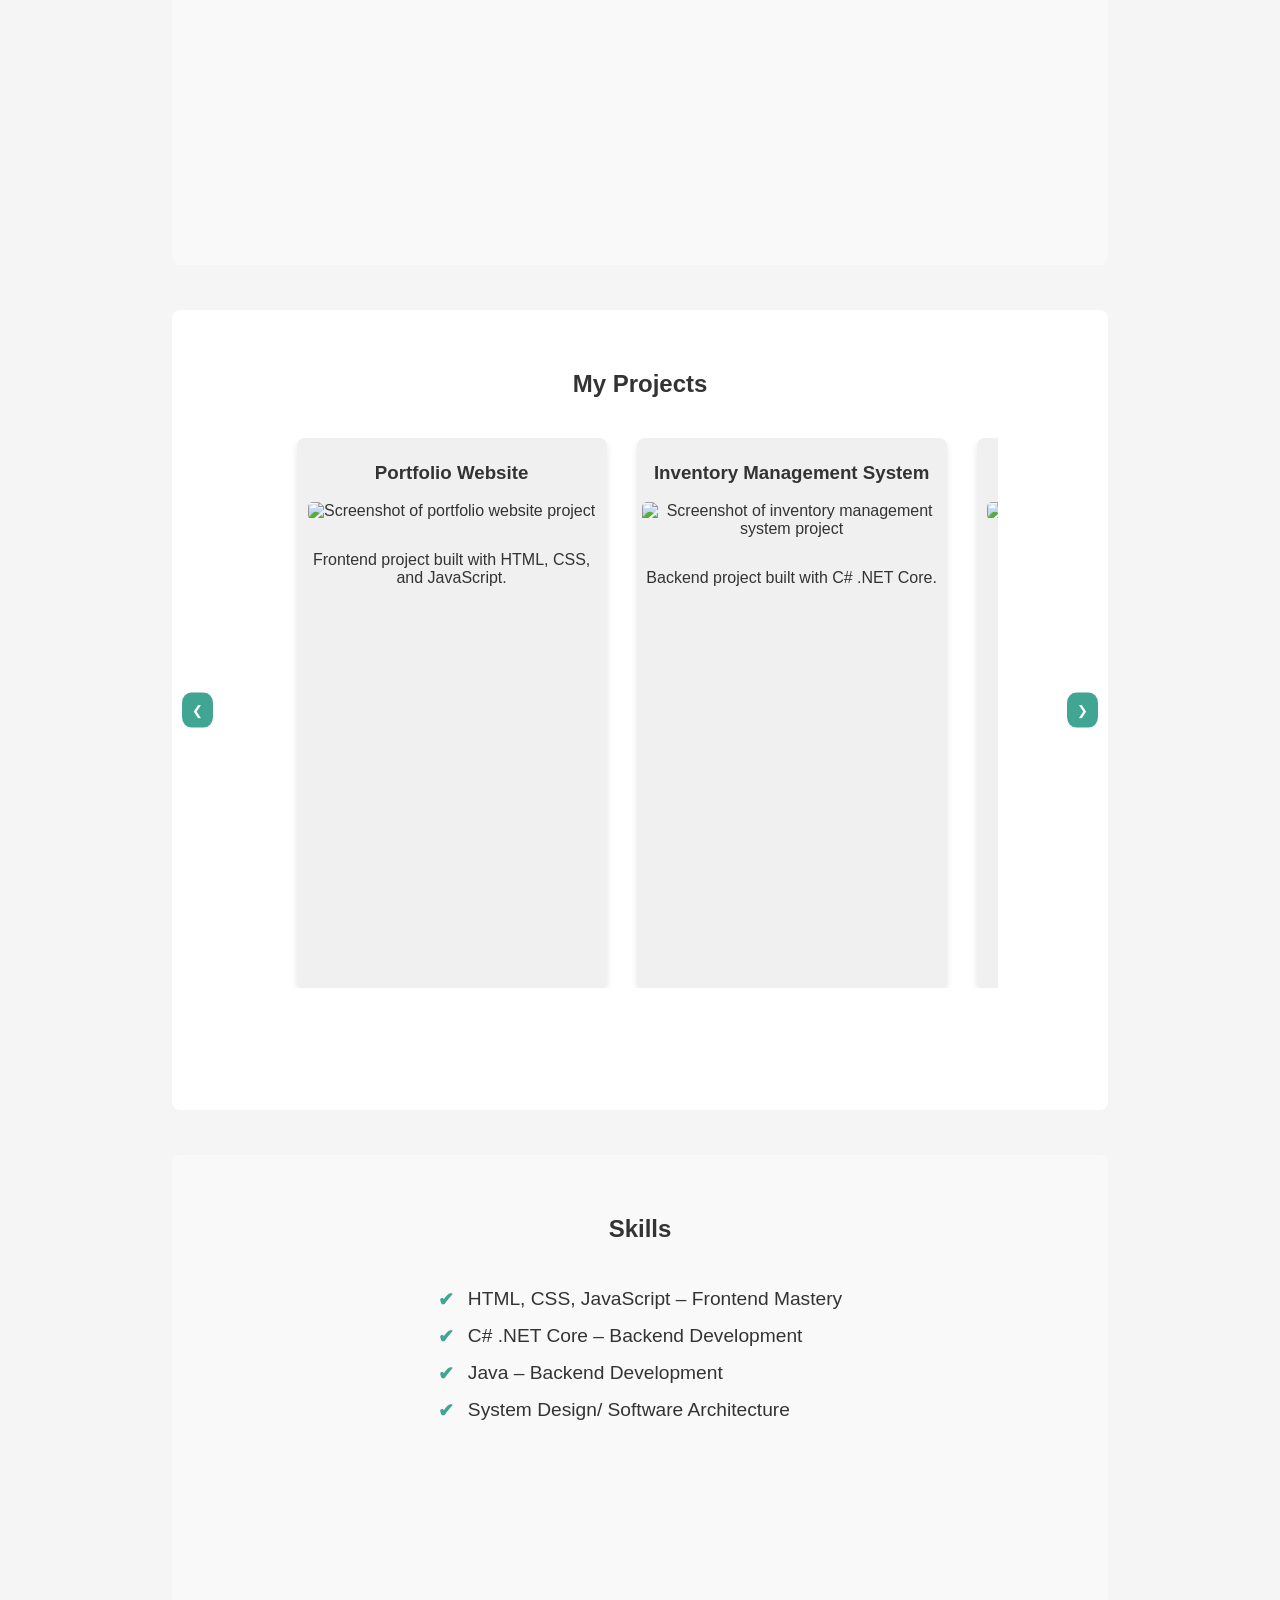
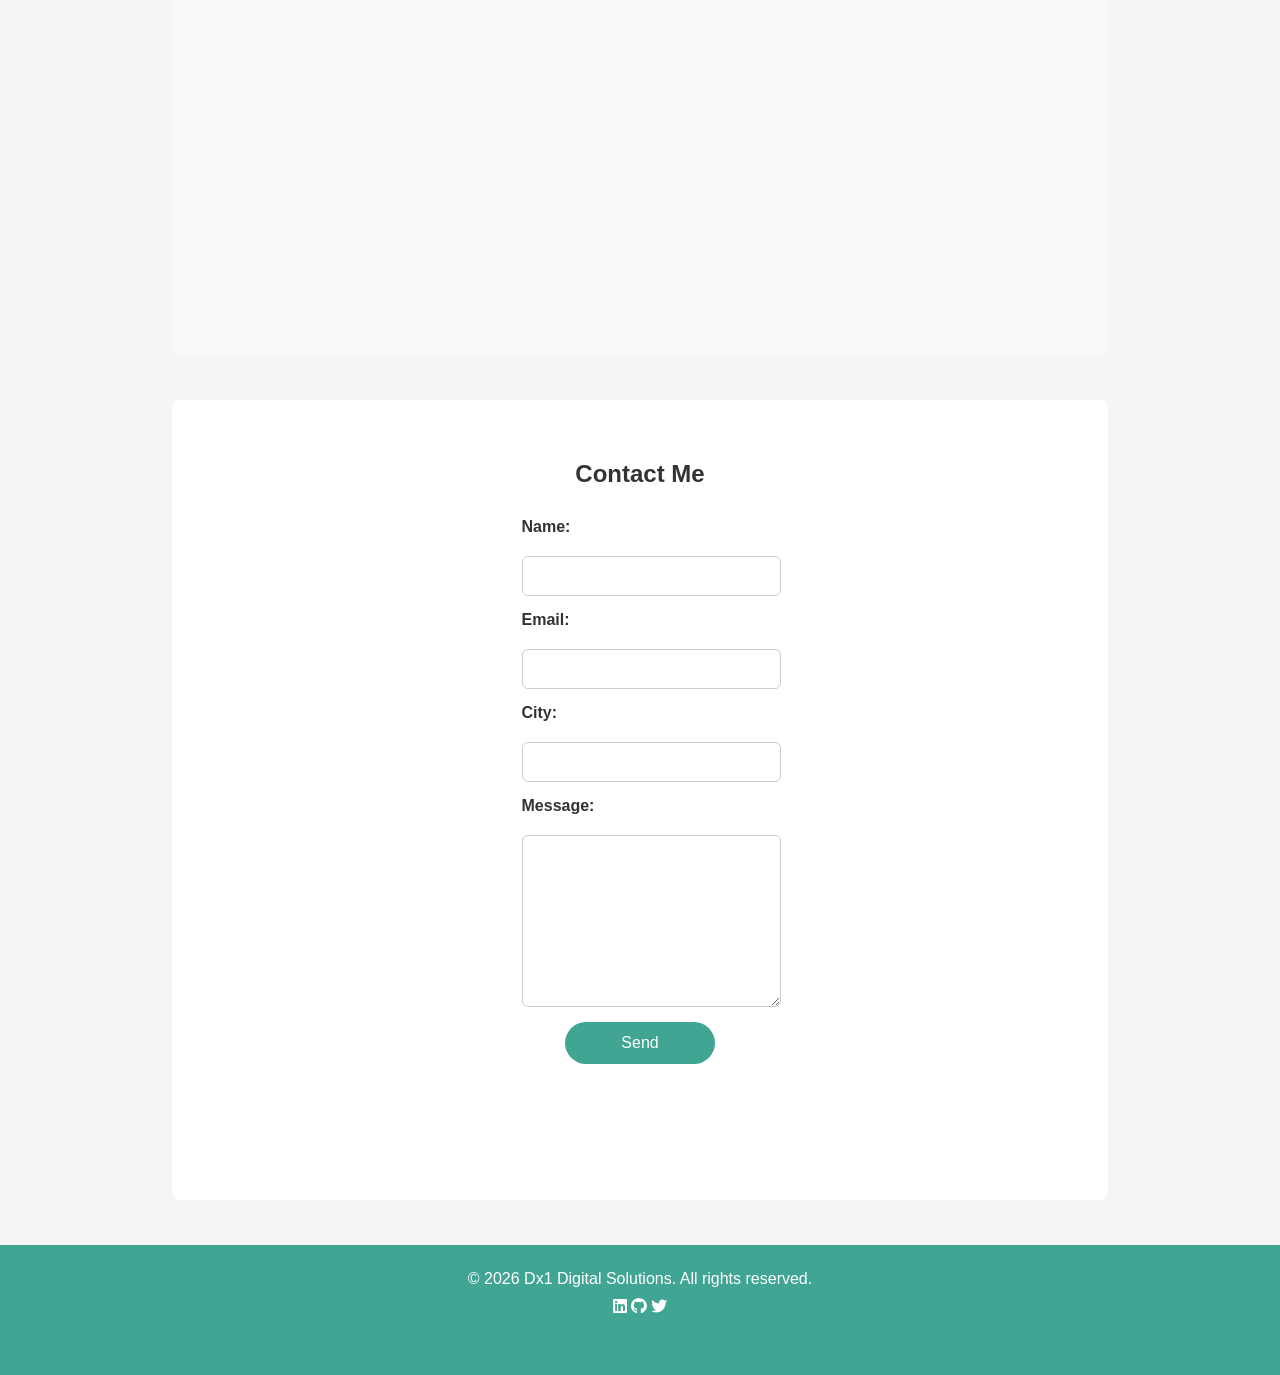
==== commit cc567b7b: "toggle button worked on" ====
--- a/index.html
+++ b/index.html
@@ -13,7 +13,11 @@
   <!-- Header -->
   <header role="banner">
     <h1>Dx1 Digital Solutions</h1>
-    <button class="menu-toggle" aria-label="Toggle navigation">&#9776;</button>
+    <button class="menu-toggle" aria-label="Toggle navigation">
+      <span></span>
+      <span></span>
+      <span></span>
+    </button>
     <nav role="navigation">
       <ul id="nav_ul">
         <li><a href="#hero">Home</a></li>
--- a/CSS/style.css
+++ b/CSS/style.css
@@ -277,7 +277,7 @@
 .contact_button {
   width: 150px;
   padding: 12px;
-  background: rgb(63, 145, 196);
+  background: #41a593;
   border: none;
   margin-top: 20px;
   color: white;
@@ -288,7 +288,7 @@
   margin: 0 auto; /* centers button */
 }
 .contact_button:hover {
-  background-color: rgb(4, 149, 240);
+  background-color:  #34907f;
   cursor: pointer;
   color: bisque;
 }
@@ -345,15 +345,49 @@
 
   .menu-toggle {
     display: block;
+    background: none;
+    border: none;
+    cursor: pointer;
+    position: absolute;
+    right: 20px;
+    top: 20px;
+    z-index: 1100;
+  }
+
+  .menu-toggle span {
+  display: block;
+  width: 25px;
+  height: 3px;
+  background: #fff;
+  margin: 5px 0;
+  transition: 0.3s ease;
+  }
+
+   /* Animate to X */
+.menu-toggle.active span:nth-child(1) {
+  transform: rotate(45deg) translate(5px, 5px);
+  }
+
+.menu-toggle.active span:nth-child(2) {
+  opacity: 0;
+  }
+
+  .menu-toggle.active span:nth-child(3) {
+  transform: rotate(-45deg) translate(6px, -6px);
   }
 
   nav {
-    display: none; /* hidden by default */
-    width: 100%;
+  display: none;
+  width: 100%;
+  position: absolute;
+  top: 100%;
+  left: 0;
+  z-index: 1000;
   }
 
   nav.active {
     display: block; /* show when toggled */
+    background-color: antiquewhite;
   }
 
   #nav_ul {
@@ -369,6 +403,10 @@
     font-size: 1.2rem;
   }
 
+  #nav_ul li a:hover {
+    background-color: bisque;
+  }
+
   section {
     min-width: 90vw;
     padding: 20px;
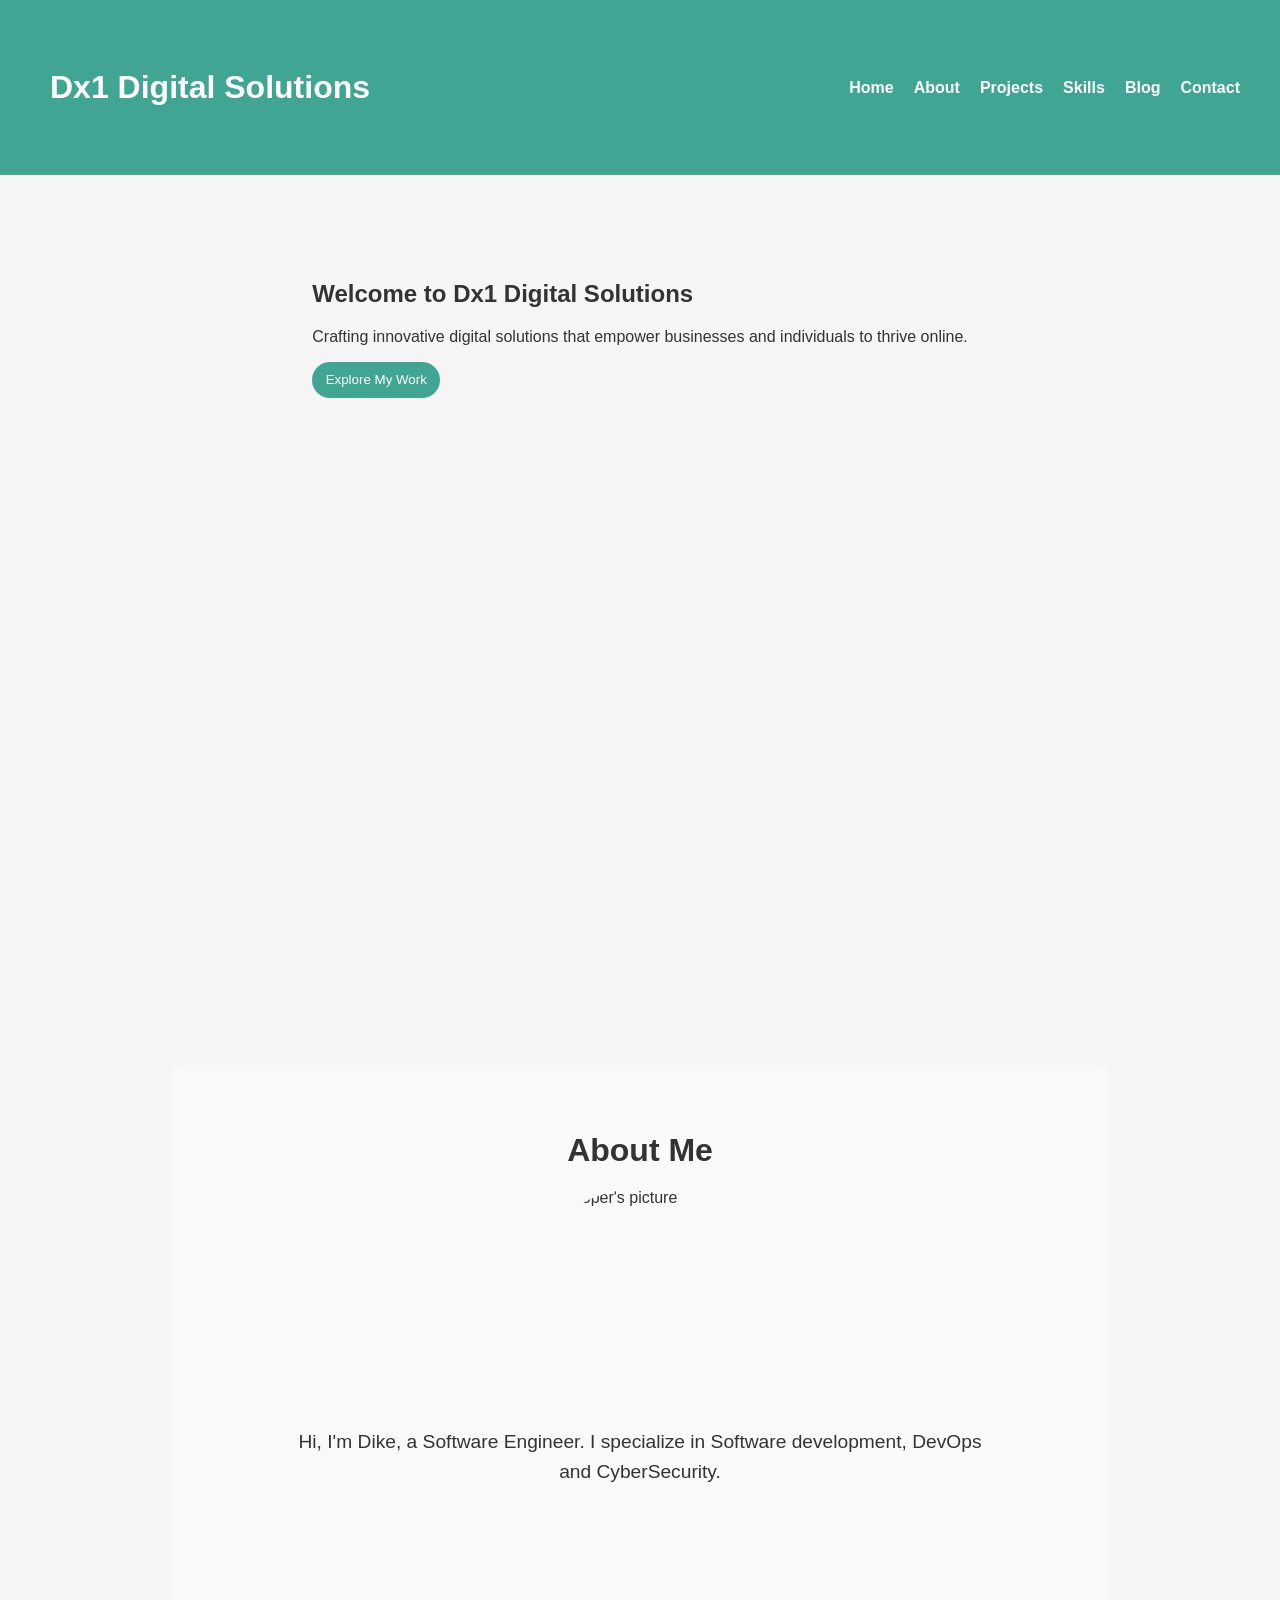
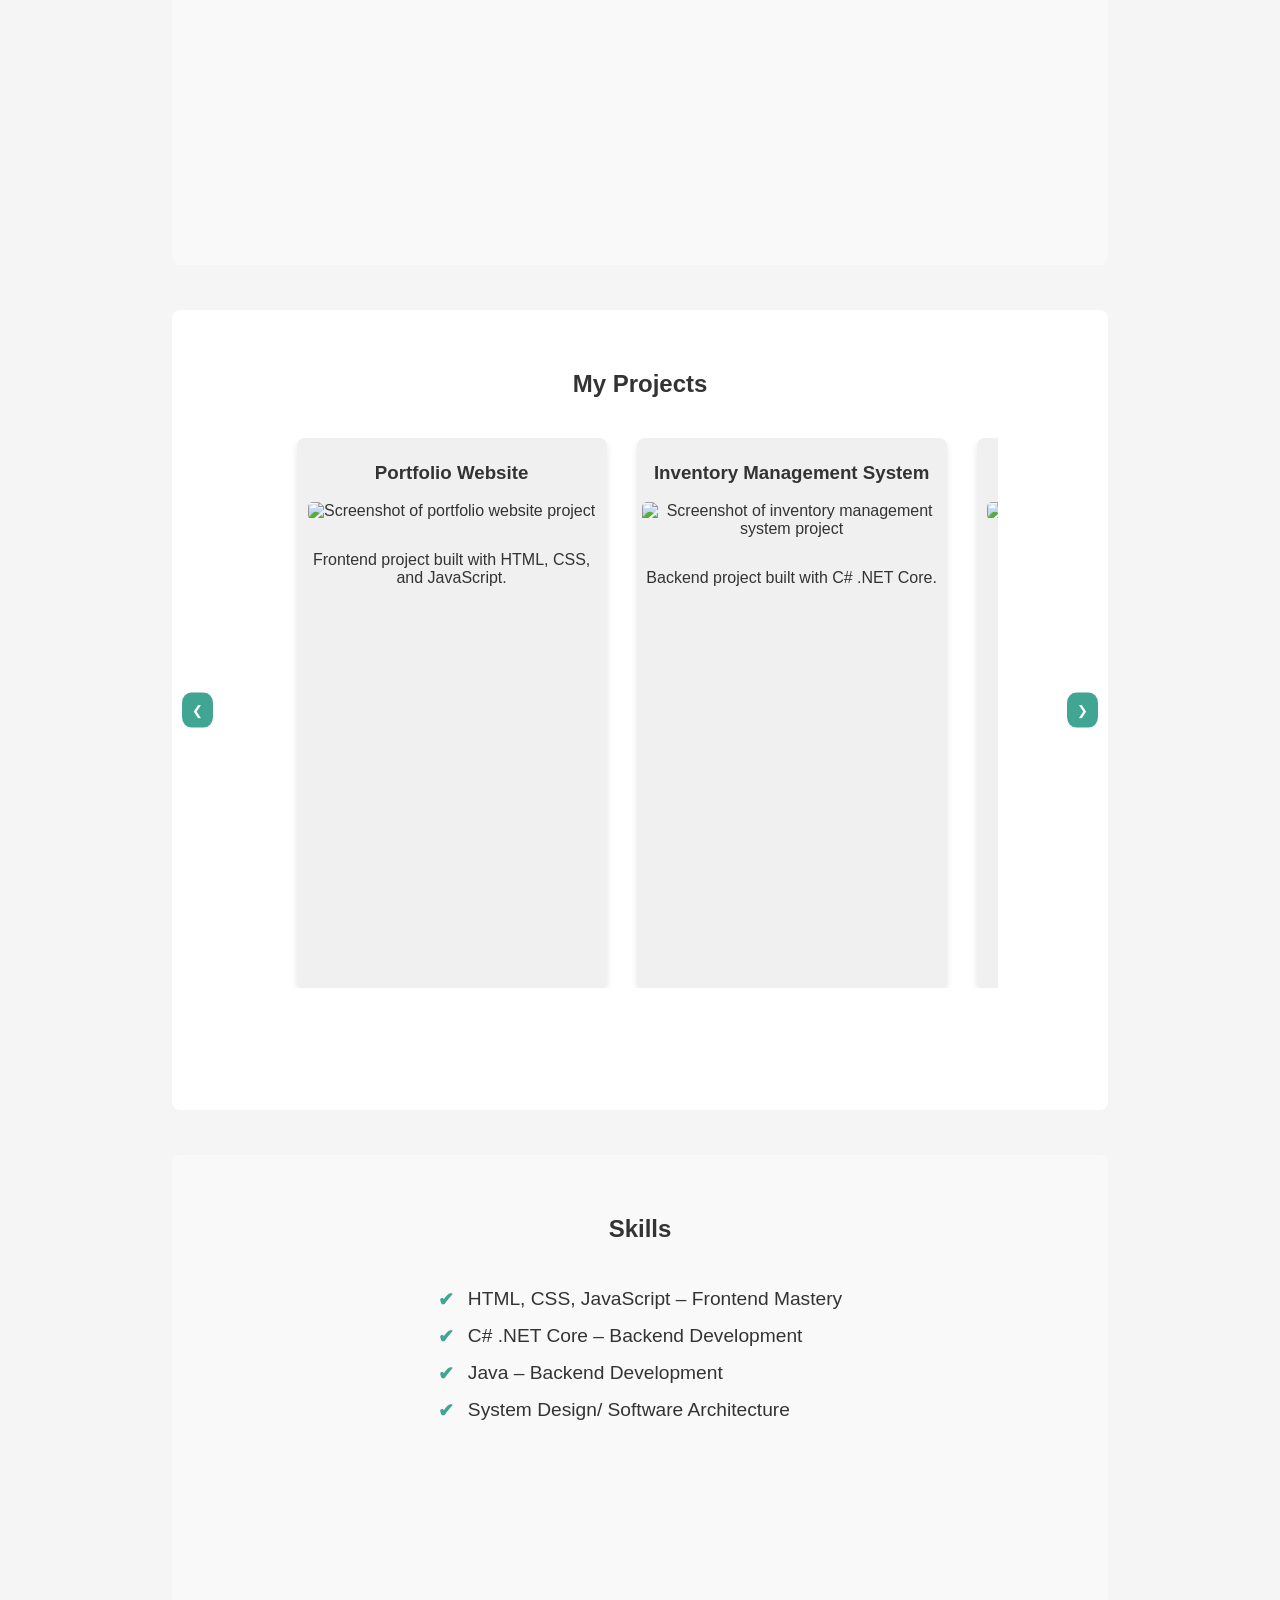
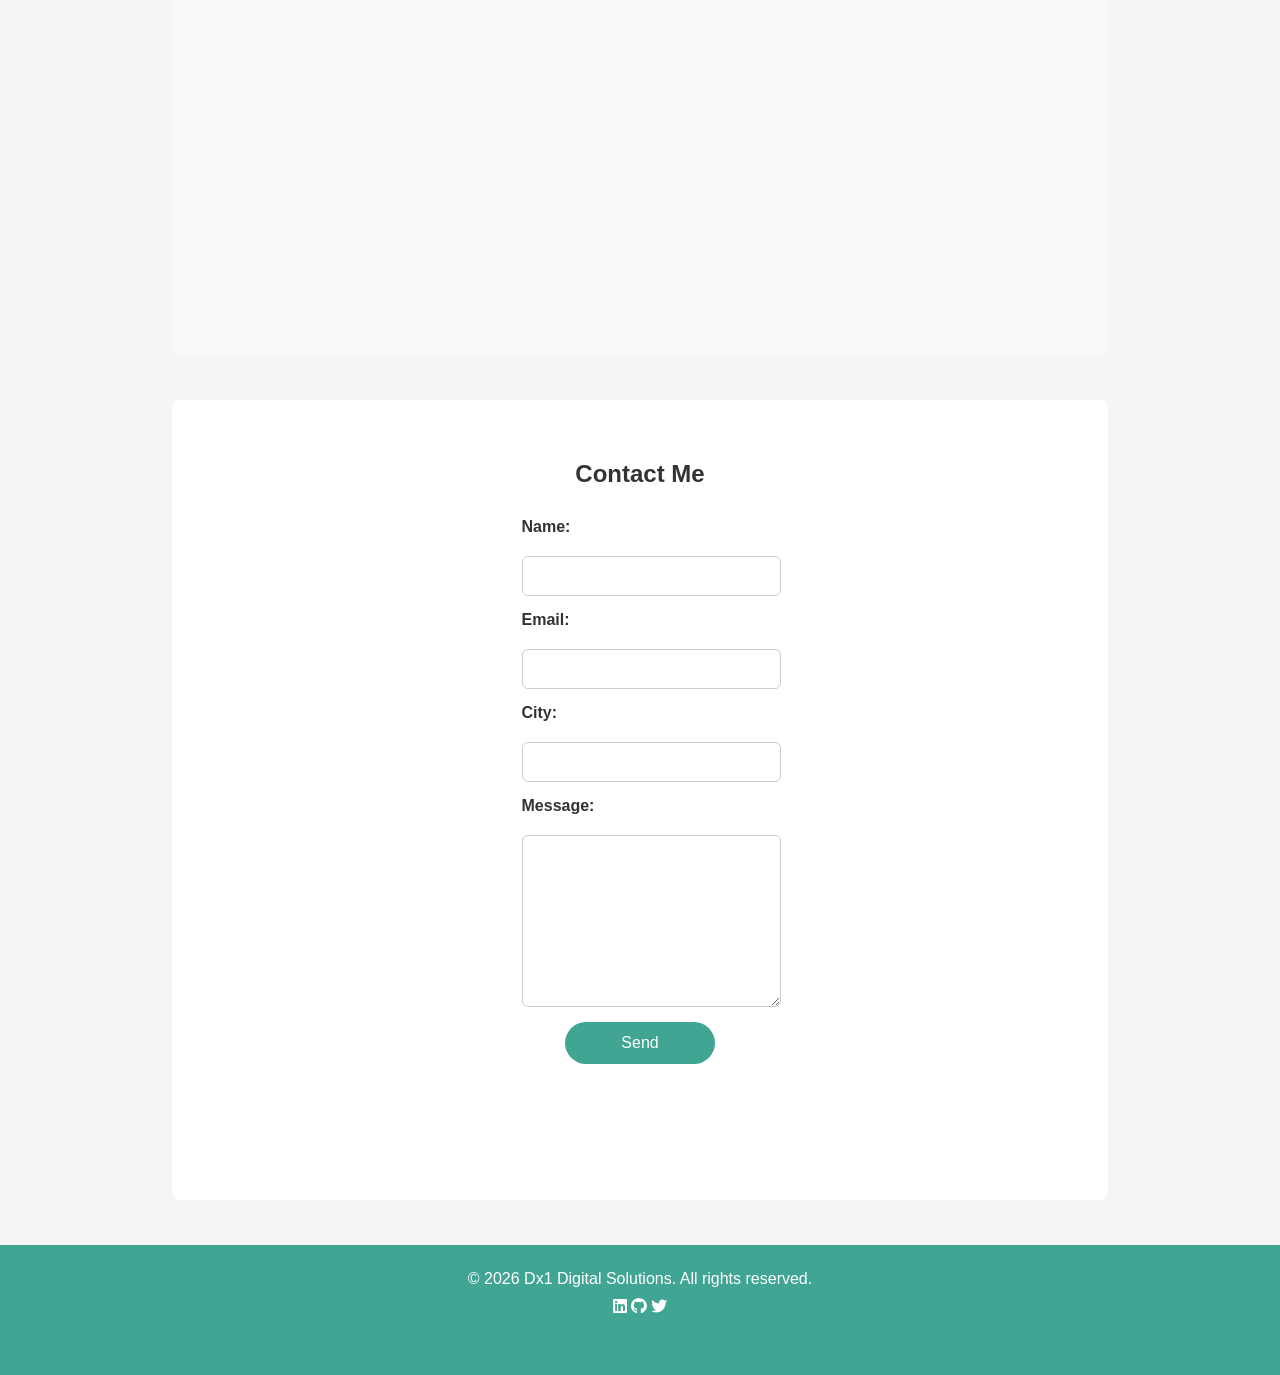
==== commit afbc3dbd: "Preparation for blog post" ====
--- a/index.html
+++ b/index.html
@@ -24,6 +24,7 @@
         <li><a href="#about">About</a></li>
         <li><a href="#projects">Projects</a></li>
         <li><a href="#skills">Skills</a></li>
+        <li><a href="blog.html">Blog</a></li>
         <li><a href="#contact">Contact</a></li>
       </ul>
     </nav>
--- a/CSS/style.css
+++ b/CSS/style.css
@@ -412,6 +412,11 @@
     padding: 20px;
   }
 
+  .explore 
+  {
+    width: 40vw;
+  }
+
   #contact form {
     width: 100%;
   }
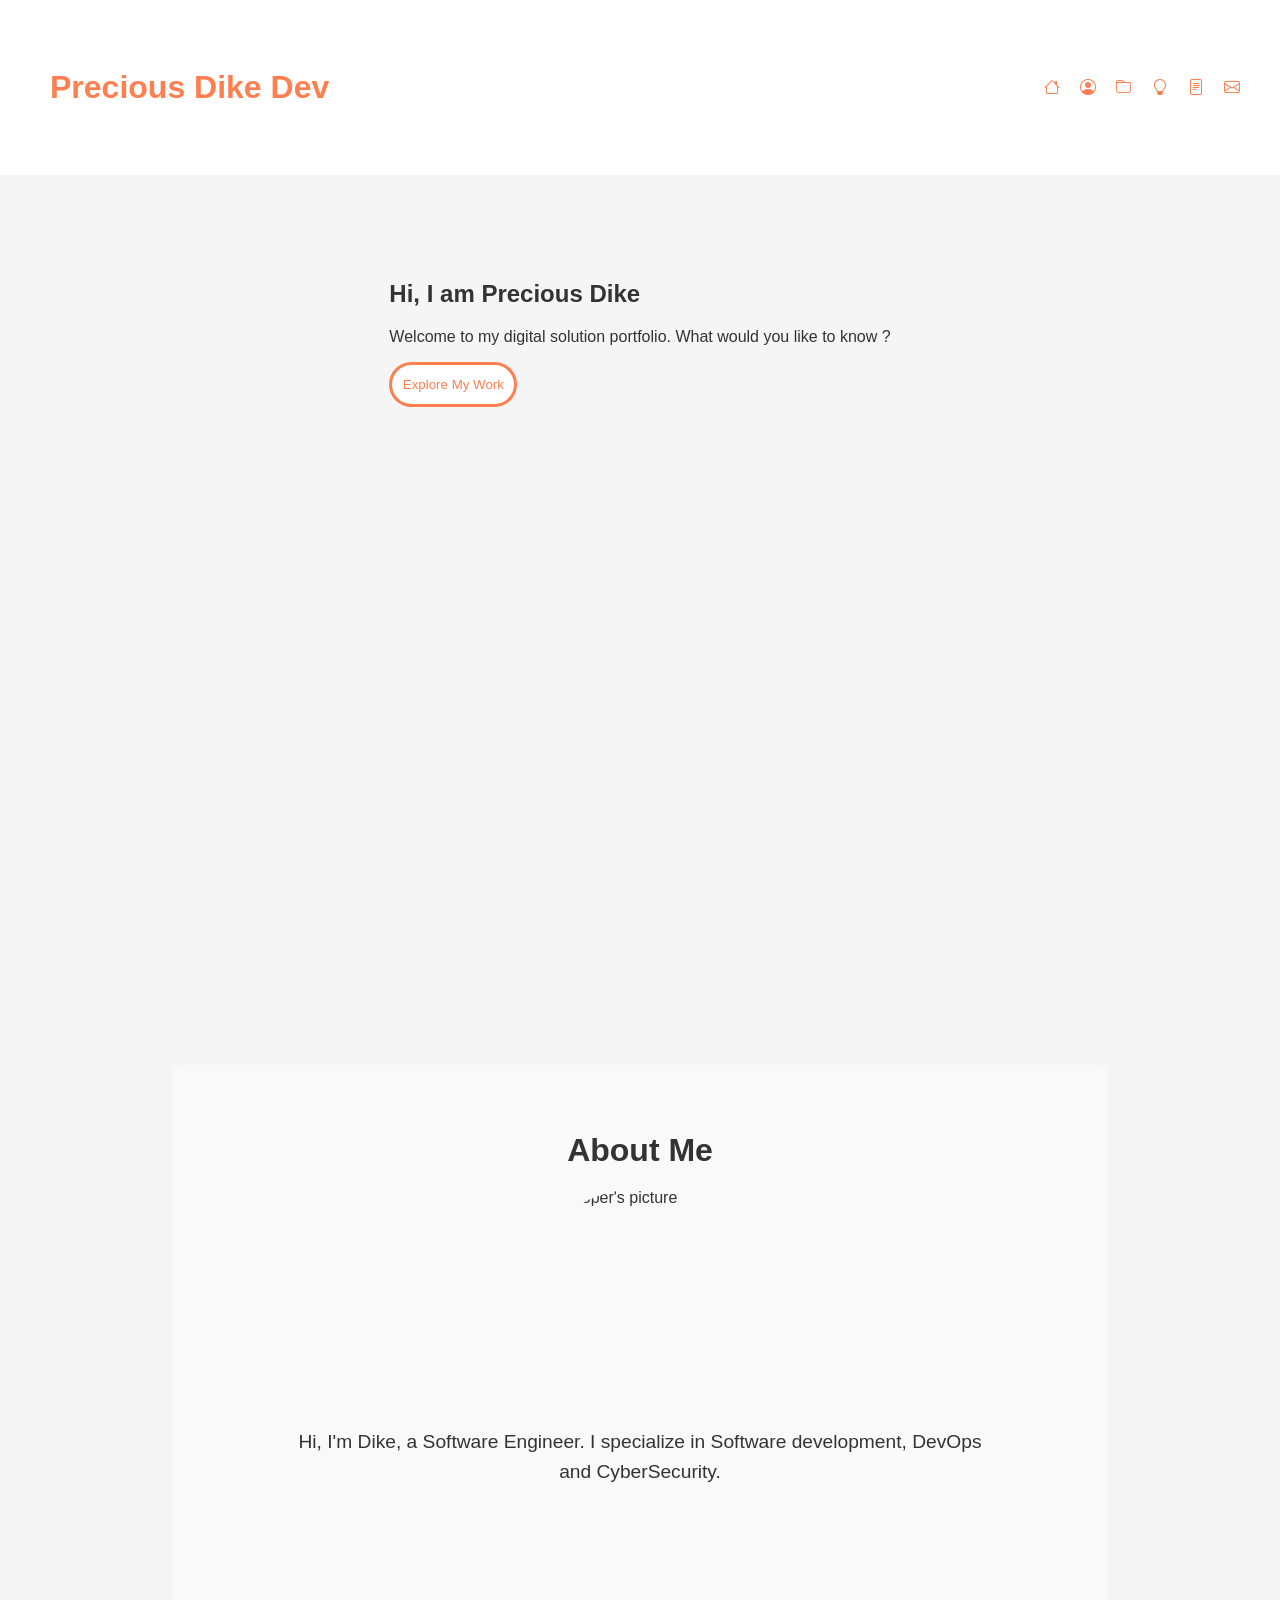
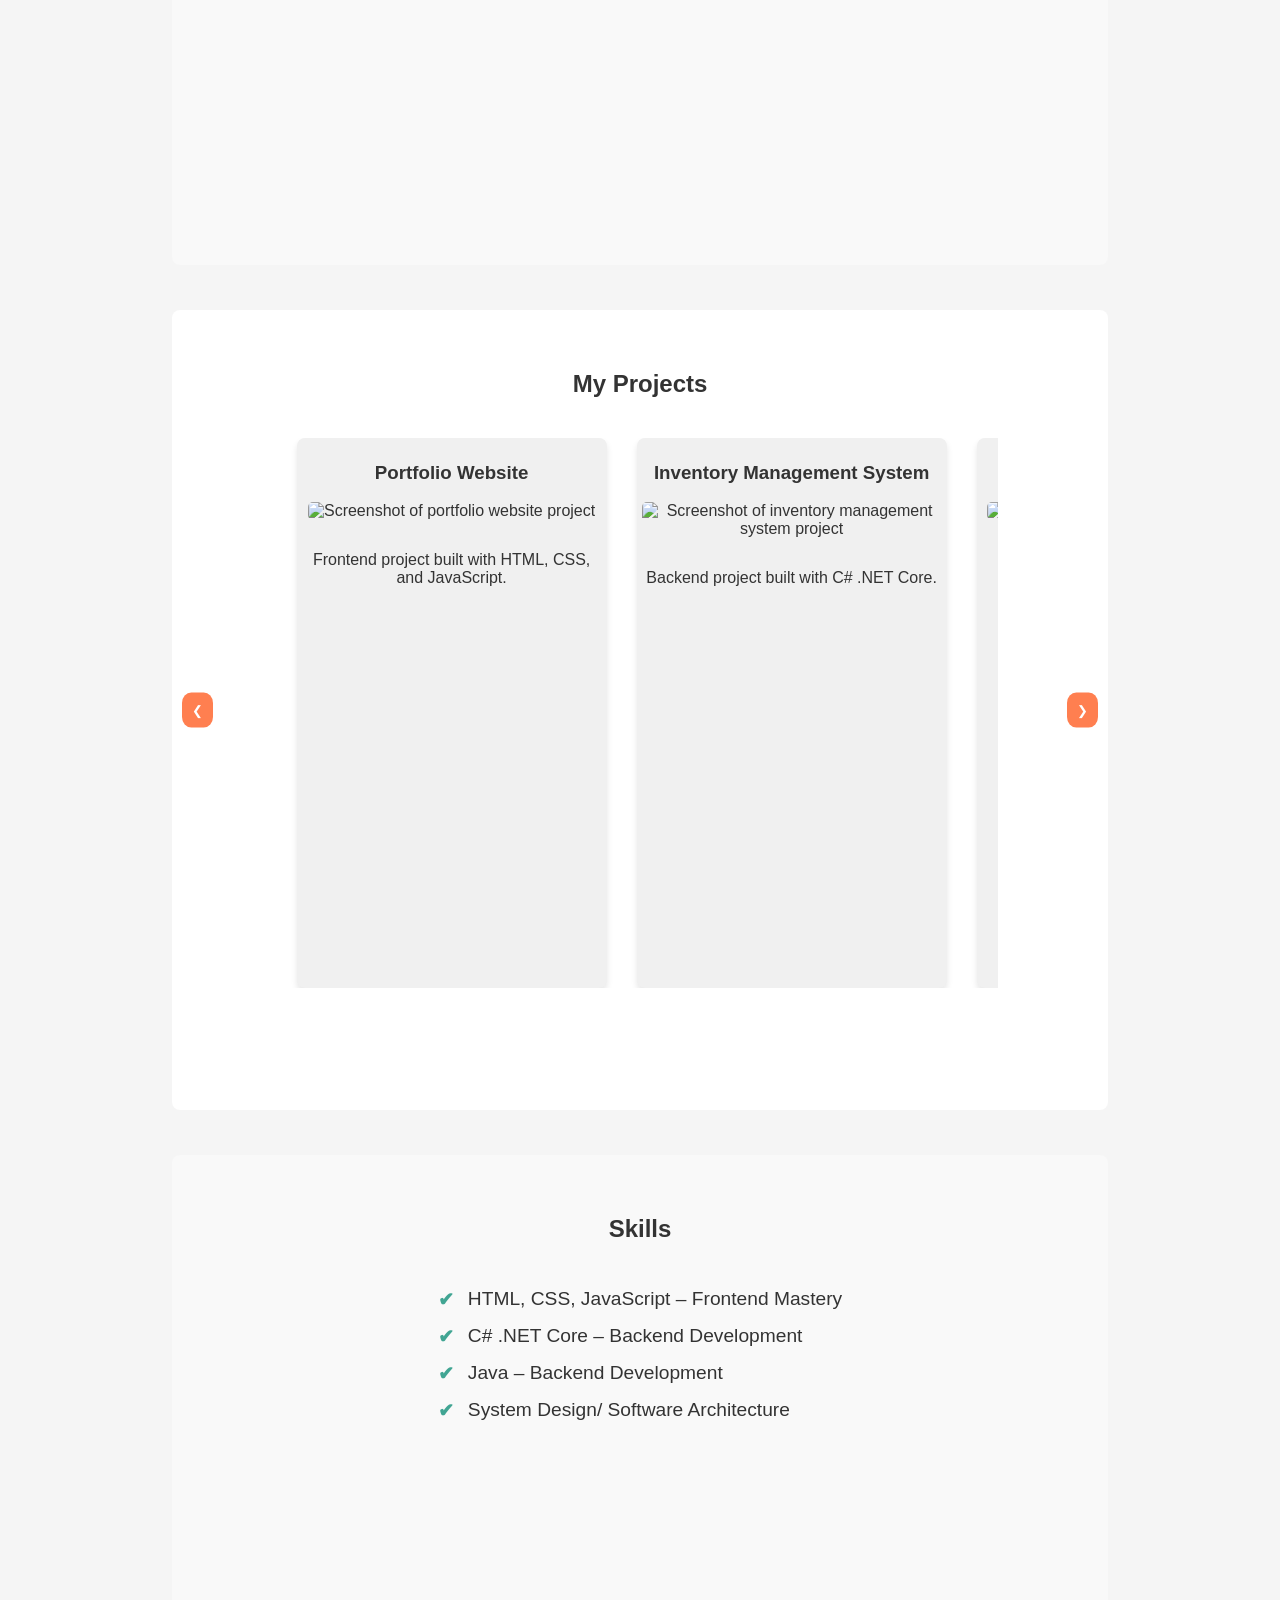
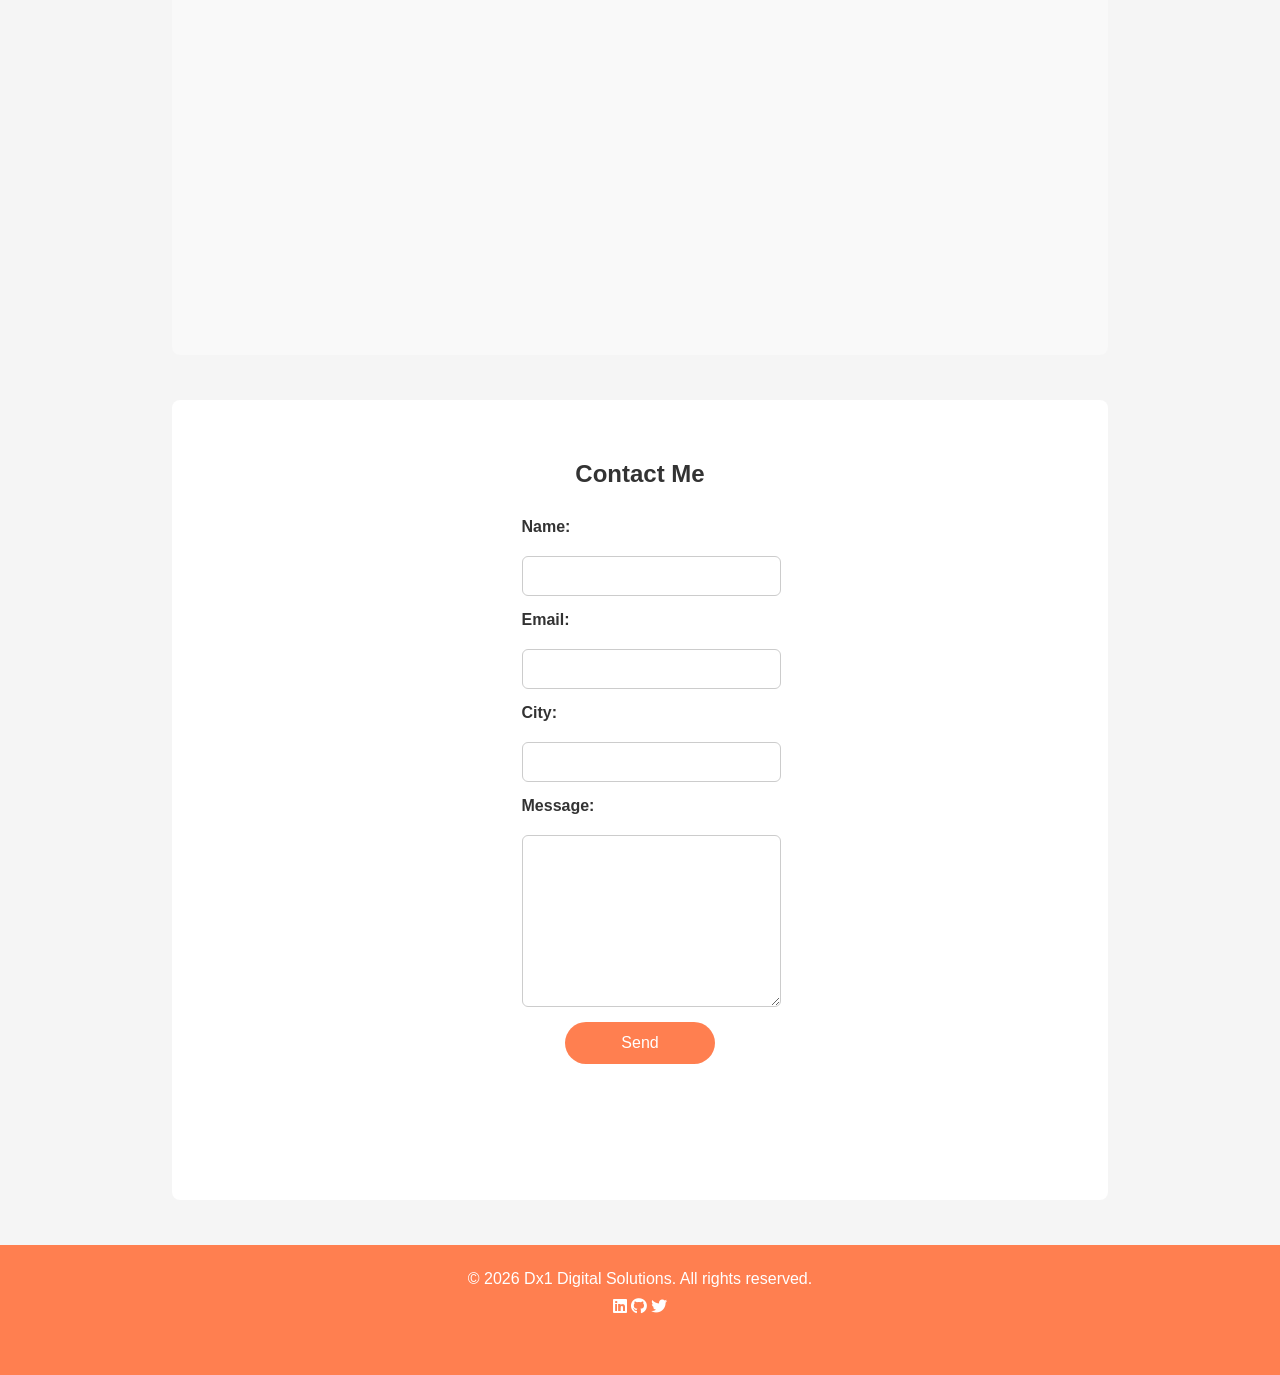
==== commit 46688907: "change color and icon" ====
--- a/index.html
+++ b/index.html
@@ -8,11 +8,12 @@
   <title>Dx1 Digital Solutions</title>
   <link rel="stylesheet" href="CSS/style.css">
   <link rel="stylesheet" href="https://cdnjs.cloudflare.com/ajax/libs/font-awesome/6.5.0/css/all.min.css">
+  <link rel="stylesheet" href="https://cdn.jsdelivr.net/npm/bootstrap-icons@1.11.3/font/bootstrap-icons.css">
 </head>
 <body>
   <!-- Header -->
   <header role="banner">
-    <h1>Dx1 Digital Solutions</h1>
+    <h1>Precious Dike Dev</h1>
     <button class="menu-toggle" aria-label="Toggle navigation">
       <span></span>
       <span></span>
@@ -20,12 +21,12 @@
     </button>
     <nav role="navigation">
       <ul id="nav_ul">
-        <li><a href="#hero">Home</a></li>
-        <li><a href="#about">About</a></li>
-        <li><a href="#projects">Projects</a></li>
-        <li><a href="#skills">Skills</a></li>
-        <li><a href="blog.html">Blog</a></li>
-        <li><a href="#contact">Contact</a></li>
+        <li><a href="#hero"><i class="bi bi-house"></i></a></li>
+        <li><a href="#about"><i class="bi bi-person-circle"></i></a></li>
+        <li><a href="#projects"><i class="bi bi-folder"></i></a></li>
+        <li><a href="#skills"><i class="bi bi-lightbulb"></i></a></li>
+        <li><a href="blog.html"><i class="bi bi-file-text"></i></a></li>
+        <li><a href="#contact"><i class="bi bi-envelope"></i></a></li>
       </ul>
     </nav>
   </header>
@@ -35,8 +36,8 @@
     <!-- Hero Section -->
     <section id="hero" aria-label="Hero Section">
       <div class="hero-content">
-        <h2>Welcome to Dx1 Digital Solutions</h2>
-        <p>Crafting innovative digital solutions that empower businesses and individuals to thrive online.</p>
+        <h2>Hi, I am Precious Dike</h2>
+        <p>Welcome to my digital solution portfolio. What would you like to know ?</p>
         <button class="explore" id="explore"><a href="#projects" class="cta">Explore My Work</a></button>
       </div>
     </section>
@@ -120,7 +121,7 @@
 
   <!-- Footer -->
   <footer role="contentinfo" id="footer">
-    <p>&copy; 2026 Dx1 Digital Solutions. All rights reserved.</p>
+    <p>&copy; <span id="currentYear"></span> Dx1 Digital Solutions. All rights reserved.</p>
     <p>
       <a href="#"><i class="fab fa-linkedin"></i></a> 
       <a href="https://github.com/bjipd" target="_blank"><i class="fab fa-github"></i></a> 
--- a/CSS/style.css
+++ b/CSS/style.css
@@ -12,7 +12,7 @@
 
 /* Header */
 header {
-  background-color: #41a593;
+  background-color: #fff;
   display: flex;
   align-items: center;
   justify-content: center;
@@ -24,7 +24,7 @@
 header h1 {
   position: absolute;
   left: 50px;
-  color: #fff;
+  color: coral;
   margin: 0;
 }
 
@@ -44,14 +44,19 @@
 
 #nav_ul li a {
   text-decoration: none;
-  color: #fff;
+  color: coral;
   font-weight: bold;
 }
 
 #nav_ul li a:hover {
-  color: bisque;
+  color: rgb(161, 93, 68);;
   cursor: pointer;
-}
+  transition: all 0.3s ease-in-out; /* smooth animation */
+  display: inline-block;            /* ensures transform works */
+  transform: scale(1.3);   /* makes the icon 30% bigger */
+  font-size: 2.3em;
+}
+
 
 /* Hamburger Menu Button */
 .menu-toggle {
@@ -89,18 +94,24 @@
 
 .explore
 {
-  background-color: #41a593;
+  background-color: white;
   height: 4vh;
   min-width: 10vw;
-  border: none;
+  min-height: 5vh;
   border-radius: 30vh;
-  color: bisque;
+  color: coral;
+  border: 3px coral solid;
+}
+
+.explore:hover
+{
+  border-color: rgb(161, 93, 68);
 }
 
 .explore a 
 {
   text-decoration: none;
-  color: white;
+  color: coral;
 }
 
 .explore a:hover 
@@ -202,7 +213,7 @@
   position: absolute;
   top: 50%;
   transform: translateY(-50%);
-  background: #41a593;
+  background: coral;
   color: #fff;
   border: none;
   padding: 10px;
@@ -277,7 +288,7 @@
 .contact_button {
   width: 150px;
   padding: 12px;
-  background: #41a593;
+  background: coral;
   border: none;
   margin-top: 20px;
   color: white;
@@ -288,7 +299,7 @@
   margin: 0 auto; /* centers button */
 }
 .contact_button:hover {
-  background-color:  #34907f;
+  background-color: rgb(161, 93, 68);;
   cursor: pointer;
   color: bisque;
 }
@@ -302,7 +313,7 @@
 
 /* Footer */
 footer {
-  background-color: #41a593;
+  background-color: coral;
   margin-top: 5vh;
   display: flex;
   flex-direction: column;
